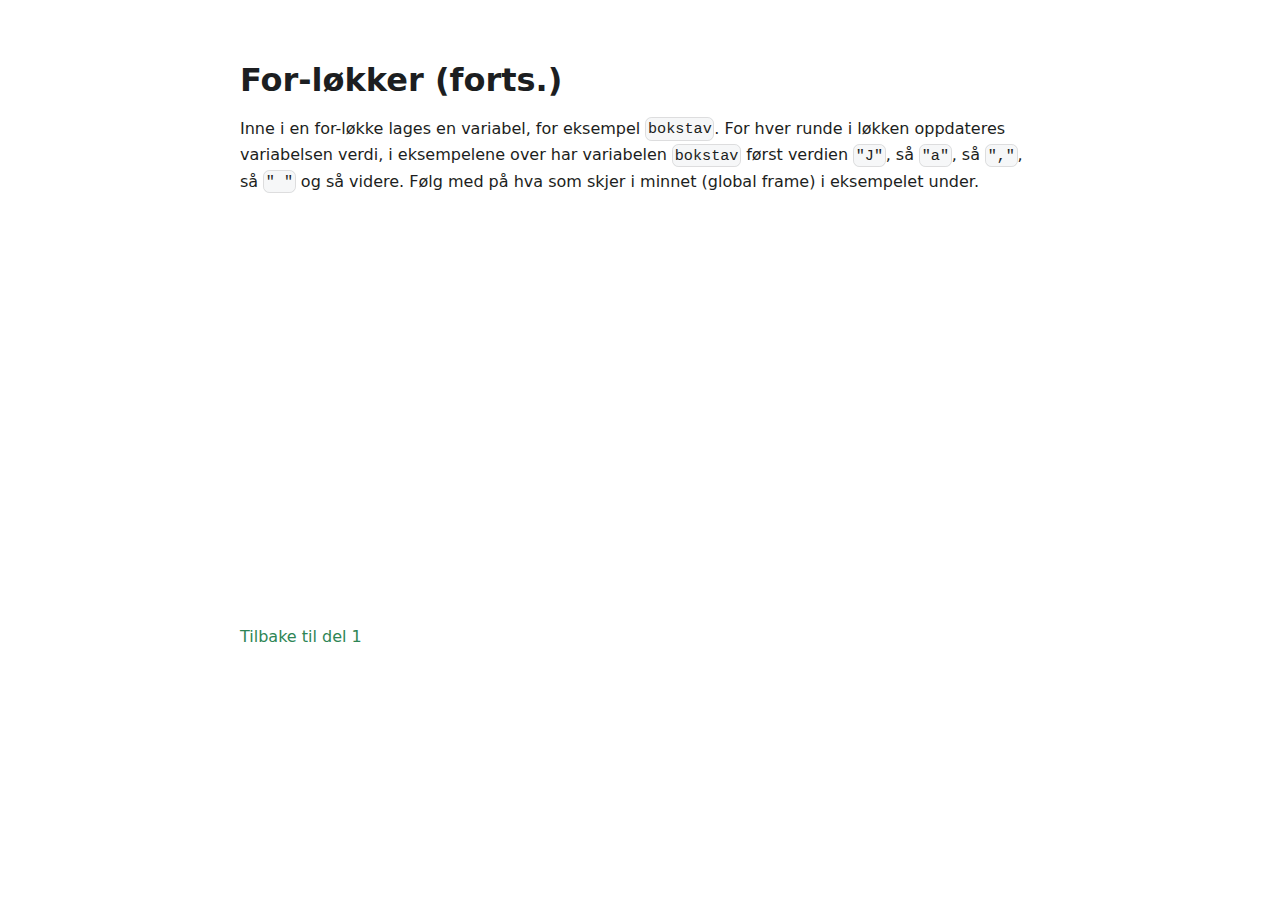
==== del2.html @ 4ac6605d "third commit" ====
<!DOCTYPE html>
<html lang="en">
<head>
    <meta charset="UTF-8">
    <meta name="viewport" content="width=device-width, initial-scale=1.0">
    <title>Document</title>
    <link rel="stylesheet" href="styles.css">
    <link rel="stylesheet" href="katex.min.css" integrity="sha384-odtC+0UGzzFL/6PNoE8rX/SPcQDXBJ+uRepguP4QkPCm2LBxH3FA3y+fKSiJ+AmM" crossorigin="anonymous">
</head>
<body>
    <div class="content-wrapper">

        <h1 class="anchor anchorWithStickyNavbar_LWe7" id="for-løkker">For-løkker (forts.)<a class="hash-link" href="#for-løkker" title="Direct link to heading">​</a></h1>
        
        <p>Inne i en for-løkke lages en variabel, for eksempel <code>bokstav</code>.
            For hver runde i løkken oppdateres variabelsen verdi, i eksempelene over har variabelen <code>bokstav</code> først verdien <code>&quot;J&quot;</code>, så <code>&quot;a&quot;</code>, så <code>&quot;,&quot;</code>, så <code>&quot; &quot;</code> og så videre.
            Følg med på hva som skjer i minnet (global frame) i eksempelet under.
        </p>
            
        <iframe width="100%" height="400" frameborder="0" src="https://pythontutor.com/iframe-embed.html#code=for%20bokstav%20in%20%22Ja,%20vi%20elsker%22%3A%0A%20%20%20%20print%28bokstav%29&amp;codeDivHeight=400&amp;codeDivWidth=350&amp;cumulative=false&amp;curInstr=0&amp;heapPrimitives=nevernest&amp;origin=opt-frontend.js&amp;py=311&amp;rawInputLstJSON=%5B%5D&amp;textReferences=false"> 
            
        </iframe>
        <a href="index.html">Tilbake til del 1</a>
    </div>
    
</body>
</html>
---- styles.css ----
.col,.container {
    padding: 0 var(--ifm-spacing-horizontal);
    width: 100%
}

.content-wrapper {
    max-width: 800px;
    margin-left:auto;
    margin-right: auto;
    padding-top: 60px;
    max-height: 90vh;
}

.markdown>h2,.markdown>h3,.markdown>h4,.markdown>h5,.markdown>h6 {
    margin-bottom: calc(var(--ifm-heading-vertical-rhythm-bottom)*var(--ifm-leading))
}

.markdown li,body {
    word-wrap: break-word
}

body,ol ol,ol ul,ul ol,ul ul {
    margin: 0;
    max-height: 100vh;
}

pre,table {
    overflow: auto
}

blockquote,pre {
    margin: 0 0 var(--ifm-spacing-vertical)
}

.breadcrumbs__link,.button {
    transition-timing-function: var(--ifm-transition-timing-default)
}

.button,code {
    vertical-align: middle
}

.button--outline.button--active,.button--outline:active,.button--outline:hover,:root {
    --ifm-button-color: var(--ifm-font-color-base-inverse)
}

.menu__link:hover,a {
    transition: color var(--ifm-transition-fast) var(--ifm-transition-timing-default)
}

.navbar--dark,:root {
    --ifm-navbar-link-hover-color: var(--ifm-color-primary)
}

.menu,.navbar-sidebar {
    overflow-x: hidden
}

:root,html[data-theme=dark] {
    --ifm-color-emphasis-500: var(--ifm-color-gray-500)
}

.toggleButton_gllP,html {
    -webkit-tap-highlight-color: transparent
}

:root,body.dark,body[data-theme=dark] {
    --aa-icon-color-rgb: 119,119,163;
    --aa-scrollbar-thumb-background-color-rgb: var(--aa-background-color-rgb)
}

.aa-List,.clean-list,.containsTaskList_mC6p,.details_lb9f>summary,.dropdown__menu,.menu__list {
    list-style: none
}

:root {
    --ifm-color-scheme: light;
    --ifm-dark-value: 10%;
    --ifm-darker-value: 15%;
    --ifm-darkest-value: 30%;
    --ifm-light-value: 15%;
    --ifm-lighter-value: 30%;
    --ifm-lightest-value: 50%;
    --ifm-contrast-background-value: 90%;
    --ifm-contrast-foreground-value: 70%;
    --ifm-contrast-background-dark-value: 70%;
    --ifm-contrast-foreground-dark-value: 90%;
    --ifm-color-primary: #3578e5;
    --ifm-color-secondary: #ebedf0;
    --ifm-color-success: #00a400;
    --ifm-color-info: #54c7ec;
    --ifm-color-warning: #ffba00;
    --ifm-color-danger: #fa383e;
    --ifm-color-primary-dark: #306cce;
    --ifm-color-primary-darker: #2d66c3;
    --ifm-color-primary-darkest: #2554a0;
    --ifm-color-primary-light: #538ce9;
    --ifm-color-primary-lighter: #72a1ed;
    --ifm-color-primary-lightest: #9abcf2;
    --ifm-color-primary-contrast-background: #ebf2fc;
    --ifm-color-primary-contrast-foreground: #102445;
    --ifm-color-secondary-dark: #d4d5d8;
    --ifm-color-secondary-darker: #c8c9cc;
    --ifm-color-secondary-darkest: #a4a6a8;
    --ifm-color-secondary-light: #eef0f2;
    --ifm-color-secondary-lighter: #f1f2f5;
    --ifm-color-secondary-lightest: #f5f6f8;
    --ifm-color-secondary-contrast-background: #fdfdfe;
    --ifm-color-secondary-contrast-foreground: #474748;
    --ifm-color-success-dark: #009400;
    --ifm-color-success-darker: #008b00;
    --ifm-color-success-darkest: #007300;
    --ifm-color-success-light: #26b226;
    --ifm-color-success-lighter: #4dbf4d;
    --ifm-color-success-lightest: #80d280;
    --ifm-color-success-contrast-background: #e6f6e6;
    --ifm-color-success-contrast-foreground: #003100;
    --ifm-color-info-dark: #4cb3d4;
    --ifm-color-info-darker: #47a9c9;
    --ifm-color-info-darkest: #3b8ba5;
    --ifm-color-info-light: #6ecfef;
    --ifm-color-info-lighter: #87d8f2;
    --ifm-color-info-lightest: #aae3f6;
    --ifm-color-info-contrast-background: #eef9fd;
    --ifm-color-info-contrast-foreground: #193c47;
    --ifm-color-warning-dark: #e6a700;
    --ifm-color-warning-darker: #d99e00;
    --ifm-color-warning-darkest: #b38200;
    --ifm-color-warning-light: #ffc426;
    --ifm-color-warning-lighter: #ffcf4d;
    --ifm-color-warning-lightest: #ffdd80;
    --ifm-color-warning-contrast-background: #fff8e6;
    --ifm-color-warning-contrast-foreground: #4d3800;
    --ifm-color-danger-dark: #e13238;
    --ifm-color-danger-darker: #d53035;
    --ifm-color-danger-darkest: #af272b;
    --ifm-color-danger-light: #fb565b;
    --ifm-color-danger-lighter: #fb7478;
    --ifm-color-danger-lightest: #fd9c9f;
    --ifm-color-danger-contrast-background: #ffebec;
    --ifm-color-danger-contrast-foreground: #4b1113;
    --ifm-color-white: #fff;
    --ifm-color-black: #000;
    --ifm-color-gray-0: var(--ifm-color-white);
    --ifm-color-gray-100: #f5f6f7;
    --ifm-color-gray-200: #ebedf0;
    --ifm-color-gray-300: #dadde1;
    --ifm-color-gray-400: #ccd0d5;
    --ifm-color-gray-500: #bec3c9;
    --ifm-color-gray-600: #8d949e;
    --ifm-color-gray-700: #606770;
    --ifm-color-gray-800: #444950;
    --ifm-color-gray-900: #1c1e21;
    --ifm-color-gray-1000: var(--ifm-color-black);
    --ifm-color-emphasis-0: var(--ifm-color-gray-0);
    --ifm-color-emphasis-100: var(--ifm-color-gray-100);
    --ifm-color-emphasis-200: var(--ifm-color-gray-200);
    --ifm-color-emphasis-300: var(--ifm-color-gray-300);
    --ifm-color-emphasis-400: var(--ifm-color-gray-400);
    --ifm-color-emphasis-600: var(--ifm-color-gray-600);
    --ifm-color-emphasis-700: var(--ifm-color-gray-700);
    --ifm-color-emphasis-800: var(--ifm-color-gray-800);
    --ifm-color-emphasis-900: var(--ifm-color-gray-900);
    --ifm-color-emphasis-1000: var(--ifm-color-gray-1000);
    --ifm-color-content: var(--ifm-color-emphasis-900);
    --ifm-color-content-inverse: var(--ifm-color-emphasis-0);
    --ifm-color-content-secondary: #525860;
    --ifm-background-color: transparent;
    --ifm-background-surface-color: var(--ifm-color-content-inverse);
    --ifm-global-border-width: 1px;
    --ifm-global-radius: 0.4rem;
    --ifm-hover-overlay: rgba(0,0,0,.05);
    --ifm-font-color-base: var(--ifm-color-content);
    --ifm-font-color-base-inverse: var(--ifm-color-content-inverse);
    --ifm-font-color-secondary: var(--ifm-color-content-secondary);
    --ifm-font-family-base: system-ui,-apple-system,Segoe UI,Roboto,Ubuntu,Cantarell,Noto Sans,sans-serif,BlinkMacSystemFont,"Segoe UI",Helvetica,Arial,sans-serif,"Apple Color Emoji","Segoe UI Emoji","Segoe UI Symbol";
    --ifm-font-family-monospace: SFMono-Regular,Menlo,Monaco,Consolas,"Liberation Mono","Courier New",monospace;
    --ifm-font-size-base: 100%;
    --ifm-font-weight-light: 300;
    --ifm-font-weight-normal: 400;
    --ifm-font-weight-semibold: 500;
    --ifm-font-weight-bold: 700;
    --ifm-font-weight-base: var(--ifm-font-weight-normal);
    --ifm-line-height-base: 1.65;
    --ifm-global-spacing: 1rem;
    --ifm-spacing-vertical: var(--ifm-global-spacing);
    --ifm-spacing-horizontal: var(--ifm-global-spacing);
    --ifm-transition-fast: 200ms;
    --ifm-transition-slow: 400ms;
    --ifm-transition-timing-default: cubic-bezier(0.08,0.52,0.52,1);
    --ifm-global-shadow-lw: 0 1px 2px 0 rgba(0,0,0,.1);
    --ifm-global-shadow-md: 0 5px 40px rgba(0,0,0,.2);
    --ifm-global-shadow-tl: 0 12px 28px 0 rgba(0,0,0,.2),0 2px 4px 0 rgba(0,0,0,.1);
    --ifm-z-index-dropdown: 100;
    --ifm-z-index-fixed: 200;
    --ifm-z-index-overlay: 400;
    --ifm-container-width: 1140px;
    --ifm-container-width-xl: 1320px;
    --ifm-code-background: #f6f7f8;
    --ifm-code-border-radius: var(--ifm-global-radius);
    --ifm-code-font-size: 90%;
    --ifm-code-padding-horizontal: 0.1rem;
    --ifm-code-padding-vertical: 0.1rem;
    --ifm-pre-background: var(--ifm-code-background);
    --ifm-pre-border-radius: var(--ifm-code-border-radius);
    --ifm-pre-color: inherit;
    --ifm-pre-line-height: 1.45;
    --ifm-pre-padding: 1rem;
    --ifm-heading-color: inherit;
    --ifm-heading-margin-top: 0;
    --ifm-heading-margin-bottom: var(--ifm-spacing-vertical);
    --ifm-heading-font-family: var(--ifm-font-family-base);
    --ifm-heading-font-weight: var(--ifm-font-weight-bold);
    --ifm-heading-line-height: 1.25;
    --ifm-h1-font-size: 2rem;
    --ifm-h2-font-size: 1.5rem;
    --ifm-h3-font-size: 1.25rem;
    --ifm-h4-font-size: 1rem;
    --ifm-h5-font-size: 0.875rem;
    --ifm-h6-font-size: 0.85rem;
    --ifm-image-alignment-padding: 1.25rem;
    --ifm-leading-desktop: 1.25;
    --ifm-leading: calc(var(--ifm-leading-desktop)*1rem);
    --ifm-list-left-padding: 2rem;
    --ifm-list-margin: 1rem;
    --ifm-list-item-margin: 0.25rem;
    --ifm-list-paragraph-margin: 1rem;
    --ifm-table-cell-padding: 0.75rem;
    --ifm-table-background: transparent;
    --ifm-table-stripe-background: rgba(0,0,0,.03);
    --ifm-table-border-width: 1px;
    --ifm-table-border-color: var(--ifm-color-emphasis-300);
    --ifm-table-head-background: inherit;
    --ifm-table-head-color: inherit;
    --ifm-table-head-font-weight: var(--ifm-font-weight-bold);
    --ifm-table-cell-color: inherit;
    --ifm-link-color: var(--ifm-color-primary);
    --ifm-link-decoration: none;
    --ifm-link-hover-color: var(--ifm-link-color);
    --ifm-link-hover-decoration: underline;
    --ifm-paragraph-margin-bottom: var(--ifm-leading);
    --ifm-blockquote-font-size: var(--ifm-font-size-base);
    --ifm-blockquote-border-left-width: 2px;
    --ifm-blockquote-padding-horizontal: var(--ifm-spacing-horizontal);
    --ifm-blockquote-padding-vertical: 0;
    --ifm-blockquote-shadow: none;
    --ifm-blockquote-color: var(--ifm-color-emphasis-800);
    --ifm-blockquote-border-color: var(--ifm-color-emphasis-300);
    --ifm-hr-background-color: var(--ifm-color-emphasis-500);
    --ifm-hr-height: 1px;
    --ifm-hr-margin-vertical: 1.5rem;
    --ifm-scrollbar-size: 7px;
    --ifm-scrollbar-track-background-color: #f1f1f1;
    --ifm-scrollbar-thumb-background-color: silver;
    --ifm-scrollbar-thumb-hover-background-color: #a7a7a7;
    --ifm-alert-background-color: inherit;
    --ifm-alert-border-color: inherit;
    --ifm-alert-border-radius: var(--ifm-global-radius);
    --ifm-alert-border-width: 0px;
    --ifm-alert-border-left-width: 5px;
    --ifm-alert-color: var(--ifm-font-color-base);
    --ifm-alert-padding-horizontal: var(--ifm-spacing-horizontal);
    --ifm-alert-padding-vertical: var(--ifm-spacing-vertical);
    --ifm-alert-shadow: var(--ifm-global-shadow-lw);
    --ifm-avatar-intro-margin: 1rem;
    --ifm-avatar-intro-alignment: inherit;
    --ifm-avatar-photo-size: 3rem;
    --ifm-badge-background-color: inherit;
    --ifm-badge-border-color: inherit;
    --ifm-badge-border-radius: var(--ifm-global-radius);
    --ifm-badge-border-width: var(--ifm-global-border-width);
    --ifm-badge-color: var(--ifm-color-white);
    --ifm-badge-padding-horizontal: calc(var(--ifm-spacing-horizontal)*0.5);
    --ifm-badge-padding-vertical: calc(var(--ifm-spacing-vertical)*0.25);
    --ifm-breadcrumb-border-radius: 1.5rem;
    --ifm-breadcrumb-spacing: 0.5rem;
    --ifm-breadcrumb-color-active: var(--ifm-color-primary);
    --ifm-breadcrumb-item-background-active: var(--ifm-hover-overlay);
    --ifm-breadcrumb-padding-horizontal: 0.8rem;
    --ifm-breadcrumb-padding-vertical: 0.4rem;
    --ifm-breadcrumb-size-multiplier: 1;
    --ifm-breadcrumb-separator: url('data:image/svg+xml;utf8,<svg xmlns="http://www.w3.org/2000/svg" x="0px" y="0px" viewBox="0 0 256 256"><g><g><polygon points="79.093,0 48.907,30.187 146.72,128 48.907,225.813 79.093,256 207.093,128"/></g></g><g></g><g></g><g></g><g></g><g></g><g></g><g></g><g></g><g></g><g></g><g></g><g></g><g></g><g></g><g></g></svg>');
    --ifm-breadcrumb-separator-filter: none;
    --ifm-breadcrumb-separator-size: 0.5rem;
    --ifm-breadcrumb-separator-size-multiplier: 1.25;
    --ifm-button-background-color: inherit;
    --ifm-button-border-color: var(--ifm-button-background-color);
    --ifm-button-border-width: var(--ifm-global-border-width);
    --ifm-button-font-weight: var(--ifm-font-weight-bold);
    --ifm-button-padding-horizontal: 1.5rem;
    --ifm-button-padding-vertical: 0.375rem;
    --ifm-button-size-multiplier: 1;
    --ifm-button-transition-duration: var(--ifm-transition-fast);
    --ifm-button-border-radius: calc(var(--ifm-global-radius)*var(--ifm-button-size-multiplier));
    --ifm-button-group-spacing: 2px;
    --ifm-card-background-color: var(--ifm-background-surface-color);
    --ifm-card-border-radius: calc(var(--ifm-global-radius)*2);
    --ifm-card-horizontal-spacing: var(--ifm-global-spacing);
    --ifm-card-vertical-spacing: var(--ifm-global-spacing);
    --ifm-toc-border-color: var(--ifm-color-emphasis-300);
    --ifm-toc-link-color: var(--ifm-color-content-secondary);
    --ifm-toc-padding-vertical: 0.5rem;
    --ifm-toc-padding-horizontal: 0.5rem;
    --ifm-dropdown-background-color: var(--ifm-background-surface-color);
    --ifm-dropdown-font-weight: var(--ifm-font-weight-semibold);
    --ifm-dropdown-link-color: var(--ifm-font-color-base);
    --ifm-dropdown-hover-background-color: var(--ifm-hover-overlay);
    --ifm-footer-background-color: var(--ifm-color-emphasis-100);
    --ifm-footer-color: inherit;
    --ifm-footer-link-color: var(--ifm-color-emphasis-700);
    --ifm-footer-link-hover-color: var(--ifm-color-primary);
    --ifm-footer-link-horizontal-spacing: 0.5rem;
    --ifm-footer-padding-horizontal: calc(var(--ifm-spacing-horizontal)*2);
    --ifm-footer-padding-vertical: calc(var(--ifm-spacing-vertical)*2);
    --ifm-footer-title-color: inherit;
    --ifm-footer-logo-max-width: min(30rem,90vw);
    --ifm-hero-background-color: var(--ifm-background-surface-color);
    --ifm-hero-text-color: var(--ifm-color-emphasis-800);
    --ifm-menu-color: var(--ifm-color-emphasis-700);
    --ifm-menu-color-active: var(--ifm-color-primary);
    --ifm-menu-color-background-active: var(--ifm-hover-overlay);
    --ifm-menu-color-background-hover: var(--ifm-hover-overlay);
    --ifm-menu-link-padding-horizontal: 0.75rem;
    --ifm-menu-link-padding-vertical: 0.375rem;
    --ifm-menu-link-sublist-icon: url('data:image/svg+xml;utf8,<svg xmlns="http://www.w3.org/2000/svg" width="16px" height="16px" viewBox="0 0 24 24"><path fill="rgba(0,0,0,0.5)" d="M7.41 15.41L12 10.83l4.59 4.58L18 14l-6-6-6 6z"></path></svg>');
    --ifm-menu-link-sublist-icon-filter: none;
    --ifm-navbar-background-color: var(--ifm-background-surface-color);
    --ifm-navbar-height: 3.75rem;
    --ifm-navbar-item-padding-horizontal: 0.75rem;
    --ifm-navbar-item-padding-vertical: 0.25rem;
    --ifm-navbar-link-color: var(--ifm-font-color-base);
    --ifm-navbar-link-active-color: var(--ifm-link-color);
    --ifm-navbar-padding-horizontal: var(--ifm-spacing-horizontal);
    --ifm-navbar-padding-vertical: calc(var(--ifm-spacing-vertical)*0.5);
    --ifm-navbar-shadow: var(--ifm-global-shadow-lw);
    --ifm-navbar-search-input-background-color: var(--ifm-color-emphasis-200);
    --ifm-navbar-search-input-color: var(--ifm-color-emphasis-800);
    --ifm-navbar-search-input-placeholder-color: var(--ifm-color-emphasis-500);
    --ifm-navbar-search-input-icon: url('data:image/svg+xml;utf8,<svg fill="currentColor" xmlns="http://www.w3.org/2000/svg" viewBox="0 0 16 16" height="16px" width="16px"><path d="M6.02945,10.20327a4.17382,4.17382,0,1,1,4.17382-4.17382A4.15609,4.15609,0,0,1,6.02945,10.20327Zm9.69195,4.2199L10.8989,9.59979A5.88021,5.88021,0,0,0,12.058,6.02856,6.00467,6.00467,0,1,0,9.59979,10.8989l4.82338,4.82338a.89729.89729,0,0,0,1.29912,0,.89749.89749,0,0,0-.00087-1.29909Z" /></svg>');
    --ifm-navbar-sidebar-width: 83vw;
    --ifm-pagination-border-radius: var(--ifm-global-radius);
    --ifm-pagination-color-active: var(--ifm-color-primary);
    --ifm-pagination-font-size: 1rem;
    --ifm-pagination-item-active-background: var(--ifm-hover-overlay);
    --ifm-pagination-page-spacing: 0.2em;
    --ifm-pagination-padding-horizontal: calc(var(--ifm-spacing-horizontal)*1);
    --ifm-pagination-padding-vertical: calc(var(--ifm-spacing-vertical)*0.25);
    --ifm-pagination-nav-border-radius: var(--ifm-global-radius);
    --ifm-pagination-nav-color-hover: var(--ifm-color-primary);
    --ifm-pills-color-active: var(--ifm-color-primary);
    --ifm-pills-color-background-active: var(--ifm-hover-overlay);
    --ifm-pills-spacing: 0.125rem;
    --ifm-tabs-color: var(--ifm-font-color-secondary);
    --ifm-tabs-color-active: var(--ifm-color-primary);
    --ifm-tabs-color-active-border: var(--ifm-tabs-color-active);
    --ifm-tabs-padding-horizontal: 1rem;
    --ifm-tabs-padding-vertical: 1rem;
    --docusaurus-progress-bar-color: var(--ifm-color-primary);
    --ifm-color-primary: #2e8555;
    --ifm-color-primary-dark: #29784c;
    --ifm-color-primary-darker: #277148;
    --ifm-color-primary-darkest: #205d3b;
    --ifm-color-primary-light: #33925d;
    --ifm-color-primary-lighter: #359962;
    --ifm-color-primary-lightest: #3cad6e;
    --ifm-code-font-size: 95%;
    --docusaurus-highlighted-code-line-bg: rgba(0,0,0,.1);
    --aa-primary-color-rgb: 41,120,76!important;
    --aa-panel-border-color-rgb: 41,120,76!important;
    --aa-input-border-color-rgb: 41,120,76!important;
    --docusaurus-announcement-bar-height: auto;
    --aa-search-input-height: 44px;
    --aa-input-icon-size: 20px;
    --aa-base-unit: 16;
    --aa-spacing-factor: 1;
    --aa-spacing: calc(var(--aa-base-unit)*var(--aa-spacing-factor)*1px);
    --aa-spacing-half: calc(var(--aa-spacing)/2);
    --aa-panel-max-height: 650px;
    --aa-base-z-index: 9999;
    --aa-font-size: calc(var(--aa-base-unit)*1px);
    --aa-font-family: inherit;
    --aa-font-weight-medium: 500;
    --aa-font-weight-semibold: 600;
    --aa-font-weight-bold: 700;
    --aa-icon-size: 20px;
    --aa-icon-stroke-width: 1.6;
    --aa-icon-color-alpha: 1;
    --aa-action-icon-size: 20px;
    --aa-text-color-rgb: 38,38,39;
    --aa-text-color-alpha: 1;
    --aa-primary-color-rgb: 62,52,211;
    --aa-primary-color-alpha: 0.2;
    --aa-muted-color-rgb: 128,126,163;
    --aa-muted-color-alpha: 0.6;
    --aa-panel-border-color-rgb: 128,126,163;
    --aa-panel-border-color-alpha: 0.3;
    --aa-input-border-color-rgb: 128,126,163;
    --aa-input-border-color-alpha: 0.8;
    --aa-background-color-rgb: 255,255,255;
    --aa-background-color-alpha: 1;
    --aa-input-background-color-rgb: 255,255,255;
    --aa-input-background-color-alpha: 1;
    --aa-selected-color-rgb: 179,173,214;
    --aa-selected-color-alpha: 0.205;
    --aa-description-highlight-background-color-rgb: 245,223,77;
    --aa-description-highlight-background-color-alpha: 0.5;
    --aa-detached-media-query: (max-width:680px);
    --aa-detached-modal-media-query: (min-width:680px);
    --aa-detached-modal-max-width: 680px;
    --aa-detached-modal-max-height: 500px;
    --aa-overlay-color-rgb: 115,114,129;
    --aa-overlay-color-alpha: 0.4;
    --aa-panel-shadow: 0 0 0 1px rgba(35,38,59,.1),0 6px 16px -4px rgba(35,38,59,.15);
    --aa-scrollbar-width: 13px;
    --aa-scrollbar-track-background-color-rgb: 234,234,234;
    --aa-scrollbar-track-background-color-alpha: 1;
    --aa-scrollbar-thumb-background-color-alpha: 1;
    --aa-search-input-height: 36px;
    --docusaurus-tag-list-border: var(--ifm-color-emphasis-300);
    --docusaurus-collapse-button-bg: transparent;
    --docusaurus-collapse-button-bg-hover: rgba(0,0,0,.1);
    --doc-sidebar-width: 300px;
    --doc-sidebar-hidden-width: 30px
}

.badge--danger,.badge--info,.badge--primary,.badge--secondary,.badge--success,.badge--warning {
    --ifm-badge-border-color: var(--ifm-badge-background-color)
}

.button--link,.button--outline {
    --ifm-button-background-color: transparent
}

*,.aa-Autocomplete *,.aa-DetachedFormContainer *,.aa-Panel * {
    box-sizing: border-box
}

html {
    -webkit-font-smoothing: antialiased;
    -webkit-text-size-adjust: 100%;
    text-size-adjust: 100%;
    background-color: var(--ifm-background-color);
    color: var(--ifm-font-color-base);
    color-scheme: var(--ifm-color-scheme);
    font: var(--ifm-font-size-base)/var(--ifm-line-height-base) var(--ifm-font-family-base);
    text-rendering: optimizelegibility
}

iframe {
    border: 0;
    color-scheme: auto
}

.container {
    margin: 0 auto;
    max-width: var(--ifm-container-width)
}

.container--fluid {
    max-width: inherit
}

.row {
    display: flex;
    flex-wrap: wrap;
    margin: 0 calc(var(--ifm-spacing-horizontal)*-1)
}

.list_eTzJ article:last-child,.margin-bottom--none,.margin-vert--none,.markdown>:last-child {
    margin-bottom: 0!important
}

.margin-top--none,.margin-vert--none {
    margin-top: 0!important
}

.row--no-gutters {
    margin-left: 0;
    margin-right: 0
}

.margin-horiz--none,.margin-right--none {
    margin-right: 0!important
}

.row--no-gutters>.col {
    padding-left: 0;
    padding-right: 0
}

.row--align-top {
    align-items: flex-start
}

.row--align-bottom {
    align-items: flex-end
}

.menuExternalLink_NmtK,.row--align-center {
    align-items: center
}

.row--align-stretch {
    align-items: stretch
}

.row--align-baseline {
    align-items: baseline
}

.col {
    --ifm-col-width: 100%;
    flex: 1 0;
    margin-left: 0;
    max-width: var(--ifm-col-width)
}

.padding-bottom--none,.padding-vert--none {
    padding-bottom: 0!important
}

.padding-top--none,.padding-vert--none {
    padding-top: 0!important
}

.padding-horiz--none,.padding-left--none {
    padding-left: 0!important
}

.padding-horiz--none,.padding-right--none {
    padding-right: 0!important
}

.col[class*=col--] {
    flex: 0 0 var(--ifm-col-width)
}

.col--1 {
    --ifm-col-width: 8.33333%
}

.col--offset-1 {
    margin-left: 8.33333%
}

.col--2 {
    --ifm-col-width: 16.66667%
}

.col--offset-2 {
    margin-left: 16.66667%
}

.col--3 {
    --ifm-col-width: 25%
}

.col--offset-3 {
    margin-left: 25%
}

.col--4 {
    --ifm-col-width: 33.33333%
}

.col--offset-4 {
    margin-left: 33.33333%
}

.col--5 {
    --ifm-col-width: 41.66667%
}

.col--offset-5 {
    margin-left: 41.66667%
}

.col--6 {
    --ifm-col-width: 50%
}

.col--offset-6 {
    margin-left: 50%
}

.col--7 {
    --ifm-col-width: 58.33333%
}

.col--offset-7 {
    margin-left: 58.33333%
}

.col--8 {
    --ifm-col-width: 66.66667%
}

.col--offset-8 {
    margin-left: 66.66667%
}

.col--9 {
    --ifm-col-width: 75%
}

.col--offset-9 {
    margin-left: 75%
}

.col--10 {
    --ifm-col-width: 83.33333%
}

.col--offset-10 {
    margin-left: 83.33333%
}

.col--11 {
    --ifm-col-width: 91.66667%
}

.col--offset-11 {
    margin-left: 91.66667%
}

.col--12 {
    --ifm-col-width: 100%
}

.col--offset-12 {
    margin-left: 100%
}

.margin-horiz--none,.margin-left--none {
    margin-left: 0!important
}

.margin--none {
    margin: 0!important
}

.margin-bottom--xs,.margin-vert--xs {
    margin-bottom: .25rem!important
}

.margin-top--xs,.margin-vert--xs {
    margin-top: .25rem!important
}

.margin-horiz--xs,.margin-left--xs {
    margin-left: .25rem!important
}

.margin-horiz--xs,.margin-right--xs {
    margin-right: .25rem!important
}

.margin--xs {
    margin: .25rem!important
}

.margin-bottom--sm,.margin-vert--sm {
    margin-bottom: .5rem!important
}

.margin-top--sm,.margin-vert--sm {
    margin-top: .5rem!important
}

.margin-horiz--sm,.margin-left--sm {
    margin-left: .5rem!important
}

.margin-horiz--sm,.margin-right--sm {
    margin-right: .5rem!important
}

.margin--sm {
    margin: .5rem!important
}

.margin-bottom--md,.margin-vert--md {
    margin-bottom: 1rem!important
}

.margin-top--md,.margin-vert--md {
    margin-top: 1rem!important
}

.margin-horiz--md,.margin-left--md {
    margin-left: 1rem!important
}

.margin-horiz--md,.margin-right--md {
    margin-right: 1rem!important
}

.margin--md {
    margin: 1rem!important
}

.margin-bottom--lg,.margin-vert--lg {
    margin-bottom: 2rem!important
}

.margin-top--lg,.margin-vert--lg {
    margin-top: 2rem!important
}

.margin-horiz--lg,.margin-left--lg {
    margin-left: 2rem!important
}

.margin-horiz--lg,.margin-right--lg {
    margin-right: 2rem!important
}

.margin--lg {
    margin: 2rem!important
}

.margin-bottom--xl,.margin-vert--xl {
    margin-bottom: 5rem!important
}

.margin-top--xl,.margin-vert--xl {
    margin-top: 5rem!important
}

.margin-horiz--xl,.margin-left--xl {
    margin-left: 5rem!important
}

.margin-horiz--xl,.margin-right--xl {
    margin-right: 5rem!important
}

.margin--xl {
    margin: 5rem!important
}

.padding--none {
    padding: 0!important
}

.padding-bottom--xs,.padding-vert--xs {
    padding-bottom: .25rem!important
}

.padding-top--xs,.padding-vert--xs {
    padding-top: .25rem!important
}

.padding-horiz--xs,.padding-left--xs {
    padding-left: .25rem!important
}

.padding-horiz--xs,.padding-right--xs {
    padding-right: .25rem!important
}

.padding--xs {
    padding: .25rem!important
}

.padding-bottom--sm,.padding-vert--sm {
    padding-bottom: .5rem!important
}

.padding-top--sm,.padding-vert--sm {
    padding-top: .5rem!important
}

.padding-horiz--sm,.padding-left--sm {
    padding-left: .5rem!important
}

.padding-horiz--sm,.padding-right--sm {
    padding-right: .5rem!important
}

.padding--sm {
    padding: .5rem!important
}

.padding-bottom--md,.padding-vert--md {
    padding-bottom: 1rem!important
}

.padding-top--md,.padding-vert--md {
    padding-top: 1rem!important
}

.padding-horiz--md,.padding-left--md {
    padding-left: 1rem!important
}

.padding-horiz--md,.padding-right--md {
    padding-right: 1rem!important
}

.padding--md {
    padding: 1rem!important
}

.padding-bottom--lg,.padding-vert--lg {
    padding-bottom: 2rem!important
}

.padding-top--lg,.padding-vert--lg {
    padding-top: 2rem!important
}

.padding-horiz--lg,.padding-left--lg {
    padding-left: 2rem!important
}

.padding-horiz--lg,.padding-right--lg {
    padding-right: 2rem!important
}

.padding--lg {
    padding: 2rem!important
}

.padding-bottom--xl,.padding-vert--xl {
    padding-bottom: 5rem!important
}

.padding-top--xl,.padding-vert--xl {
    padding-top: 5rem!important
}

.padding-horiz--xl,.padding-left--xl {
    padding-left: 5rem!important
}

.padding-horiz--xl,.padding-right--xl {
    padding-right: 5rem!important
}

.padding--xl {
    padding: 5rem!important
}

code {
    background-color: var(--ifm-code-background);
    border: .1rem solid rgba(0,0,0,.1);
    border-radius: var(--ifm-code-border-radius);
    font-family: var(--ifm-font-family-monospace);
    font-size: var(--ifm-code-font-size);
    padding: var(--ifm-code-padding-vertical) var(--ifm-code-padding-horizontal)
}

a code {
    color: inherit
}

pre {
    background-color: var(--ifm-pre-background);
    border-radius: var(--ifm-pre-border-radius);
    color: var(--ifm-pre-color);
    font: var(--ifm-code-font-size)/var(--ifm-pre-line-height) var(--ifm-font-family-monospace);
    padding: var(--ifm-pre-padding)
}

pre code {
    background-color: initial;
    border: none;
    font-size: 100%;
    line-height: inherit;
    padding: 0
}

kbd {
    background-color: var(--ifm-color-emphasis-0);
    border: 1px solid var(--ifm-color-emphasis-400);
    border-radius: .2rem;
    box-shadow: inset 0 -1px 0 var(--ifm-color-emphasis-400);
    color: var(--ifm-color-emphasis-800);
    font: 80% var(--ifm-font-family-monospace);
    padding: .15rem .3rem
}

h1,h2,h3,h4,h5,h6 {
    color: var(--ifm-heading-color);
    font-family: var(--ifm-heading-font-family);
    font-weight: var(--ifm-heading-font-weight);
    line-height: var(--ifm-heading-line-height);
    margin: var(--ifm-heading-margin-top) 0 var(--ifm-heading-margin-bottom) 0
}

h1 {
    font-size: var(--ifm-h1-font-size)
}

h2 {
    font-size: var(--ifm-h2-font-size)
}

h3 {
    font-size: var(--ifm-h3-font-size)
}

h4 {
    font-size: var(--ifm-h4-font-size)
}

h5 {
    font-size: var(--ifm-h5-font-size)
}

h6 {
    font-size: var(--ifm-h6-font-size)
}

img {
    max-width: 100%
}

img[align=right] {
    padding-left: var(--image-alignment-padding)
}

img[align=left] {
    padding-right: var(--image-alignment-padding)
}

.markdown {
    --ifm-h1-vertical-rhythm-top: 3;
    --ifm-h2-vertical-rhythm-top: 2;
    --ifm-h3-vertical-rhythm-top: 1.5;
    --ifm-heading-vertical-rhythm-top: 1.25;
    --ifm-h1-vertical-rhythm-bottom: 1.25;
    --ifm-heading-vertical-rhythm-bottom: 1
}

.markdown:after,.markdown:before {
    content: "";
    display: table
}

.markdown:after {
    clear: both
}

.markdown h1:first-child {
    --ifm-h1-font-size: 3rem;
    margin-bottom: calc(var(--ifm-h1-vertical-rhythm-bottom)*var(--ifm-leading))
}

.markdown>h2 {
    --ifm-h2-font-size: 2rem;
    margin-top: calc(var(--ifm-h2-vertical-rhythm-top)*var(--ifm-leading))
}

.markdown>h3 {
    --ifm-h3-font-size: 1.5rem;
    margin-top: calc(var(--ifm-h3-vertical-rhythm-top)*var(--ifm-leading))
}

.markdown>h4,.markdown>h5,.markdown>h6 {
    margin-top: calc(var(--ifm-heading-vertical-rhythm-top)*var(--ifm-leading))
}

.markdown>p,.markdown>pre,.markdown>ul {
    margin-bottom: var(--ifm-leading)
}

.markdown li>p {
    margin-top: var(--ifm-list-paragraph-margin)
}

.markdown li+li {
    margin-top: var(--ifm-list-item-margin)
}

ol,ul {
    margin: 0 0 var(--ifm-list-margin);
    padding-left: var(--ifm-list-left-padding)
}

ol ol,ul ol {
    list-style-type: lower-roman
}

ol ol ol,ol ul ol,ul ol ol,ul ul ol {
    list-style-type: lower-alpha
}

table {
    border-collapse: collapse;
    display: block;
    margin-bottom: var(--ifm-spacing-vertical)
}

table thead tr {
    border-bottom: 2px solid var(--ifm-table-border-color)
}

table thead,table tr:nth-child(2n) {
    background-color: var(--ifm-table-stripe-background)
}

table tr {
    background-color: var(--ifm-table-background);
    border-top: var(--ifm-table-border-width) solid var(--ifm-table-border-color)
}

table td,table th {
    border: var(--ifm-table-border-width) solid var(--ifm-table-border-color);
    padding: var(--ifm-table-cell-padding)
}

table th {
    background-color: var(--ifm-table-head-background);
    color: var(--ifm-table-head-color);
    font-weight: var(--ifm-table-head-font-weight)
}

table td {
    color: var(--ifm-table-cell-color)
}

strong {
    font-weight: var(--ifm-font-weight-bold)
}

a {
    color: var(--ifm-link-color);
    text-decoration: var(--ifm-link-decoration)
}

a:hover {
    color: var(--ifm-link-hover-color);
    text-decoration: var(--ifm-link-hover-decoration)
}

.button:hover,.text--no-decoration,.text--no-decoration:hover,a:not([href]) {
    text-decoration: none
}

p {
    margin: 0 0 var(--ifm-paragraph-margin-bottom)
}

blockquote {
    border-left: var(--ifm-blockquote-border-left-width) solid var(--ifm-blockquote-border-color);
    box-shadow: var(--ifm-blockquote-shadow);
    color: var(--ifm-blockquote-color);
    font-size: var(--ifm-blockquote-font-size);
    padding: var(--ifm-blockquote-padding-vertical) var(--ifm-blockquote-padding-horizontal)
}

blockquote>:first-child {
    margin-top: 0
}

blockquote>:last-child {
    margin-bottom: 0
}

hr {
    background-color: var(--ifm-hr-background-color);
    border: 0;
    height: var(--ifm-hr-height);
    margin: var(--ifm-hr-margin-vertical) 0
}

.shadow--lw {
    box-shadow: var(--ifm-global-shadow-lw)!important
}

.shadow--md {
    box-shadow: var(--ifm-global-shadow-md)!important
}

.shadow--tl {
    box-shadow: var(--ifm-global-shadow-tl)!important
}

.text--primary,.wordWrapButtonEnabled_EoeP .wordWrapButtonIcon_Bwma {
    color: var(--ifm-color-primary)
}

.text--secondary {
    color: var(--ifm-color-secondary)
}

.text--success {
    color: var(--ifm-color-success)
}

.text--info {
    color: var(--ifm-color-info)
}

.text--warning {
    color: var(--ifm-color-warning)
}

.text--danger {
    color: var(--ifm-color-danger)
}

.text--center {
    text-align: center
}

.text--left {
    text-align: left
}

.text--justify {
    text-align: justify
}

.text--right {
    text-align: right
}

.text--capitalize {
    text-transform: capitalize
}

.text--lowercase {
    text-transform: lowercase
}

.admonitionHeading_tbUL,.alert__heading,.playgroundHeader_dyrN,.text--uppercase {
    text-transform: uppercase
}

.text--light {
    font-weight: var(--ifm-font-weight-light)
}

.text--normal {
    font-weight: var(--ifm-font-weight-normal)
}

.text--semibold {
    font-weight: var(--ifm-font-weight-semibold)
}

.text--bold {
    font-weight: var(--ifm-font-weight-bold)
}

.text--italic {
    font-style: italic
}

.text--truncate {
    overflow: hidden;
    text-overflow: ellipsis;
    white-space: nowrap
}

.text--break {
    word-wrap: break-word!important;
    word-break: break-word!important
}

.clean-btn {
    background: none;
    border: none;
    color: inherit;
    cursor: pointer;
    font-family: inherit;
    padding: 0
}

.alert,.alert .close {
    color: var(--ifm-alert-foreground-color)
}

.clean-list {
    padding-left: 0
}

.alert--primary {
    --ifm-alert-background-color: var(--ifm-color-primary-contrast-background);
    --ifm-alert-background-color-highlight: rgba(53,120,229,.15);
    --ifm-alert-foreground-color: var(--ifm-color-primary-contrast-foreground);
    --ifm-alert-border-color: var(--ifm-color-primary-dark)
}

.alert--secondary {
    --ifm-alert-background-color: var(--ifm-color-secondary-contrast-background);
    --ifm-alert-background-color-highlight: rgba(235,237,240,.15);
    --ifm-alert-foreground-color: var(--ifm-color-secondary-contrast-foreground);
    --ifm-alert-border-color: var(--ifm-color-secondary-dark)
}

.alert--success {
    --ifm-alert-background-color: var(--ifm-color-success-contrast-background);
    --ifm-alert-background-color-highlight: rgba(0,164,0,.15);
    --ifm-alert-foreground-color: var(--ifm-color-success-contrast-foreground);
    --ifm-alert-border-color: var(--ifm-color-success-dark)
}

.alert--info {
    --ifm-alert-background-color: var(--ifm-color-info-contrast-background);
    --ifm-alert-background-color-highlight: rgba(84,199,236,.15);
    --ifm-alert-foreground-color: var(--ifm-color-info-contrast-foreground);
    --ifm-alert-border-color: var(--ifm-color-info-dark)
}

.alert--warning {
    --ifm-alert-background-color: var(--ifm-color-warning-contrast-background);
    --ifm-alert-background-color-highlight: rgba(255,186,0,.15);
    --ifm-alert-foreground-color: var(--ifm-color-warning-contrast-foreground);
    --ifm-alert-border-color: var(--ifm-color-warning-dark)
}

.alert--danger {
    --ifm-alert-background-color: var(--ifm-color-danger-contrast-background);
    --ifm-alert-background-color-highlight: rgba(250,56,62,.15);
    --ifm-alert-foreground-color: var(--ifm-color-danger-contrast-foreground);
    --ifm-alert-border-color: var(--ifm-color-danger-dark)
}

.alert {
    --ifm-code-background: var(--ifm-alert-background-color-highlight);
    --ifm-link-color: var(--ifm-alert-foreground-color);
    --ifm-link-hover-color: var(--ifm-alert-foreground-color);
    --ifm-link-decoration: underline;
    --ifm-tabs-color: var(--ifm-alert-foreground-color);
    --ifm-tabs-color-active: var(--ifm-alert-foreground-color);
    --ifm-tabs-color-active-border: var(--ifm-alert-border-color);
    background-color: var(--ifm-alert-background-color);
    border: var(--ifm-alert-border-width) solid var(--ifm-alert-border-color);
    border-left-width: var(--ifm-alert-border-left-width);
    border-radius: var(--ifm-alert-border-radius);
    box-shadow: var(--ifm-alert-shadow);
    padding: var(--ifm-alert-padding-vertical) var(--ifm-alert-padding-horizontal)
}

.alert__heading {
    align-items: center;
    display: flex;
    font: 700 var(--ifm-h5-font-size)/var(--ifm-heading-line-height) var(--ifm-heading-font-family);
    margin-bottom: .5rem
}

.alert__icon {
    display: inline-flex;
    margin-right: .4em
}

.alert__icon svg {
    fill: var(--ifm-alert-foreground-color);
    stroke: var(--ifm-alert-foreground-color);
    stroke-width: 0
}

.alert .close {
    margin: calc(var(--ifm-alert-padding-vertical)*-1) calc(var(--ifm-alert-padding-horizontal)*-1) 0 0;
    opacity: .75
}

.alert .close:focus,.alert .close:hover {
    opacity: 1
}

.alert a {
    -webkit-text-decoration-color: var(--ifm-alert-border-color);
    text-decoration-color: var(--ifm-alert-border-color)
}

.alert a:hover {
    text-decoration-thickness: 2px
}

.avatar {
    column-gap: var(--ifm-avatar-intro-margin);
    display: flex
}

.avatar__photo {
    border-radius: 50%;
    display: block;
    height: var(--ifm-avatar-photo-size);
    overflow: hidden;
    width: var(--ifm-avatar-photo-size)
}

.card--full-height,.navbar__logo img,body,html {
    height: 100%
}

.avatar__photo--sm {
    --ifm-avatar-photo-size: 2rem
}

.avatar__photo--lg {
    --ifm-avatar-photo-size: 4rem
}

.avatar__photo--xl {
    --ifm-avatar-photo-size: 6rem
}

.avatar__intro {
    display: flex;
    flex: 1 1;
    flex-direction: column;
    justify-content: center;
    text-align: var(--ifm-avatar-intro-alignment)
}

.badge,.breadcrumbs__item,.breadcrumbs__link,.button,.dropdown>.navbar__link:after {
    display: inline-block
}

.avatar__name {
    font: 700 var(--ifm-h4-font-size)/var(--ifm-heading-line-height) var(--ifm-font-family-base)
}

.avatar__subtitle {
    margin-top: .25rem
}

.avatar--vertical {
    --ifm-avatar-intro-alignment: center;
    --ifm-avatar-intro-margin: 0.5rem;
    align-items: center;
    flex-direction: column
}

.badge {
    background-color: var(--ifm-badge-background-color);
    border: var(--ifm-badge-border-width) solid var(--ifm-badge-border-color);
    border-radius: var(--ifm-badge-border-radius);
    color: var(--ifm-badge-color);
    font-size: 75%;
    font-weight: var(--ifm-font-weight-bold);
    line-height: 1;
    padding: var(--ifm-badge-padding-vertical) var(--ifm-badge-padding-horizontal)
}

.badge--primary {
    --ifm-badge-background-color: var(--ifm-color-primary)
}

.badge--secondary {
    --ifm-badge-background-color: var(--ifm-color-secondary);
    color: var(--ifm-color-black)
}

.breadcrumbs__link,.button.button--secondary.button--outline:not(.button--active):not(:hover) {
    color: var(--ifm-font-color-base)
}

.badge--success {
    --ifm-badge-background-color: var(--ifm-color-success)
}

.badge--info {
    --ifm-badge-background-color: var(--ifm-color-info)
}

.badge--warning {
    --ifm-badge-background-color: var(--ifm-color-warning)
}

.badge--danger {
    --ifm-badge-background-color: var(--ifm-color-danger)
}

.breadcrumbs {
    margin-bottom: 0;
    padding-left: 0
}

.breadcrumbs__item:not(:last-child):after {
    background: var(--ifm-breadcrumb-separator) center;
    content: " ";
    display: inline-block;
    filter: var(--ifm-breadcrumb-separator-filter);
    height: calc(var(--ifm-breadcrumb-separator-size)*var(--ifm-breadcrumb-size-multiplier)*var(--ifm-breadcrumb-separator-size-multiplier));
    margin: 0 var(--ifm-breadcrumb-spacing);
    opacity: .5;
    width: calc(var(--ifm-breadcrumb-separator-size)*var(--ifm-breadcrumb-size-multiplier)*var(--ifm-breadcrumb-separator-size-multiplier))
}

.breadcrumbs__item--active .breadcrumbs__link {
    background: var(--ifm-breadcrumb-item-background-active);
    color: var(--ifm-breadcrumb-color-active)
}

.breadcrumbs__link {
    border-radius: var(--ifm-breadcrumb-border-radius);
    font-size: calc(1rem*var(--ifm-breadcrumb-size-multiplier));
    padding: calc(var(--ifm-breadcrumb-padding-vertical)*var(--ifm-breadcrumb-size-multiplier)) calc(var(--ifm-breadcrumb-padding-horizontal)*var(--ifm-breadcrumb-size-multiplier));
    transition-duration: var(--ifm-transition-fast);
    transition-property: background,color
}

.breadcrumbs__link:link:hover,.breadcrumbs__link:visited:hover,area.breadcrumbs__link[href]:hover {
    background: var(--ifm-breadcrumb-item-background-active);
    text-decoration: none
}

.breadcrumbs__link:-webkit-any-link:hover {
    background: var(--ifm-breadcrumb-item-background-active);
    text-decoration: none
}

.breadcrumbs__link:any-link:hover {
    background: var(--ifm-breadcrumb-item-background-active);
    text-decoration: none
}

.breadcrumbs--sm {
    --ifm-breadcrumb-size-multiplier: 0.8
}

.breadcrumbs--lg {
    --ifm-breadcrumb-size-multiplier: 1.2
}

.button {
    background-color: var(--ifm-button-background-color);
    border: var(--ifm-button-border-width) solid var(--ifm-button-border-color);
    border-radius: var(--ifm-button-border-radius);
    cursor: pointer;
    font-size: calc(.875rem*var(--ifm-button-size-multiplier));
    font-weight: var(--ifm-button-font-weight);
    line-height: 1.5;
    padding: calc(var(--ifm-button-padding-vertical)*var(--ifm-button-size-multiplier)) calc(var(--ifm-button-padding-horizontal)*var(--ifm-button-size-multiplier));
    text-align: center;
    transition-duration: var(--ifm-button-transition-duration);
    transition-property: color,background,border-color;
    -webkit-user-select: none;
    user-select: none;
    white-space: nowrap
}

.button,.button:hover {
    color: var(--ifm-button-color)
}

.button--outline {
    --ifm-button-color: var(--ifm-button-border-color)
}

.button--outline:hover {
    --ifm-button-background-color: var(--ifm-button-border-color)
}

.button--link {
    --ifm-button-border-color: transparent;
    color: var(--ifm-link-color);
    text-decoration: var(--ifm-link-decoration)
}

.button--link.button--active,.button--link:active,.button--link:hover {
    color: var(--ifm-link-hover-color);
    text-decoration: var(--ifm-link-hover-decoration)
}

.button.disabled,.button:disabled,.button[disabled] {
    opacity: .65;
    pointer-events: none
}

.button--sm {
    --ifm-button-size-multiplier: 0.8
}

.button--lg {
    --ifm-button-size-multiplier: 1.35
}

.button--block {
    display: block;
    width: 100%
}

.button.button--secondary {
    color: var(--ifm-color-gray-900)
}

:where(.button--primary) {
    --ifm-button-background-color: var(--ifm-color-primary);
    --ifm-button-border-color: var(--ifm-color-primary)
}

:where(.button--primary):not(.button--outline):hover {
    --ifm-button-background-color: var(--ifm-color-primary-dark);
    --ifm-button-border-color: var(--ifm-color-primary-dark)
}

.button--primary.button--active,.button--primary:active {
    --ifm-button-background-color: var(--ifm-color-primary-darker);
    --ifm-button-border-color: var(--ifm-color-primary-darker)
}

:where(.button--secondary) {
    --ifm-button-background-color: var(--ifm-color-secondary);
    --ifm-button-border-color: var(--ifm-color-secondary)
}

:where(.button--secondary):not(.button--outline):hover {
    --ifm-button-background-color: var(--ifm-color-secondary-dark);
    --ifm-button-border-color: var(--ifm-color-secondary-dark)
}

.button--secondary.button--active,.button--secondary:active {
    --ifm-button-background-color: var(--ifm-color-secondary-darker);
    --ifm-button-border-color: var(--ifm-color-secondary-darker)
}

:where(.button--success) {
    --ifm-button-background-color: var(--ifm-color-success);
    --ifm-button-border-color: var(--ifm-color-success)
}

:where(.button--success):not(.button--outline):hover {
    --ifm-button-background-color: var(--ifm-color-success-dark);
    --ifm-button-border-color: var(--ifm-color-success-dark)
}

.button--success.button--active,.button--success:active {
    --ifm-button-background-color: var(--ifm-color-success-darker);
    --ifm-button-border-color: var(--ifm-color-success-darker)
}

:where(.button--info) {
    --ifm-button-background-color: var(--ifm-color-info);
    --ifm-button-border-color: var(--ifm-color-info)
}

:where(.button--info):not(.button--outline):hover {
    --ifm-button-background-color: var(--ifm-color-info-dark);
    --ifm-button-border-color: var(--ifm-color-info-dark)
}

.button--info.button--active,.button--info:active {
    --ifm-button-background-color: var(--ifm-color-info-darker);
    --ifm-button-border-color: var(--ifm-color-info-darker)
}

:where(.button--warning) {
    --ifm-button-background-color: var(--ifm-color-warning);
    --ifm-button-border-color: var(--ifm-color-warning)
}

:where(.button--warning):not(.button--outline):hover {
    --ifm-button-background-color: var(--ifm-color-warning-dark);
    --ifm-button-border-color: var(--ifm-color-warning-dark)
}

.button--warning.button--active,.button--warning:active {
    --ifm-button-background-color: var(--ifm-color-warning-darker);
    --ifm-button-border-color: var(--ifm-color-warning-darker)
}

:where(.button--danger) {
    --ifm-button-background-color: var(--ifm-color-danger);
    --ifm-button-border-color: var(--ifm-color-danger)
}

:where(.button--danger):not(.button--outline):hover {
    --ifm-button-background-color: var(--ifm-color-danger-dark);
    --ifm-button-border-color: var(--ifm-color-danger-dark)
}

.button--danger.button--active,.button--danger:active {
    --ifm-button-background-color: var(--ifm-color-danger-darker);
    --ifm-button-border-color: var(--ifm-color-danger-darker)
}

.button-group {
    display: inline-flex;
    gap: var(--ifm-button-group-spacing)
}

.button-group>.button:not(:first-child) {
    border-bottom-left-radius: 0;
    border-top-left-radius: 0
}

.button-group>.button:not(:last-child) {
    border-bottom-right-radius: 0;
    border-top-right-radius: 0
}

.button-group--block {
    display: flex;
    justify-content: stretch
}

.button-group--block>.button {
    flex-grow: 1
}

.card {
    background-color: var(--ifm-card-background-color);
    border-radius: var(--ifm-card-border-radius);
    box-shadow: var(--ifm-global-shadow-lw);
    display: flex;
    flex-direction: column;
    overflow: hidden
}

.card__image {
    padding-top: var(--ifm-card-vertical-spacing)
}

.card__image:first-child {
    padding-top: 0
}

.card__body,.card__footer,.card__header {
    padding: var(--ifm-card-vertical-spacing) var(--ifm-card-horizontal-spacing)
}

.card__body:not(:last-child),.card__footer:not(:last-child),.card__header:not(:last-child) {
    padding-bottom: 0
}

.card__body>:last-child,.card__footer>:last-child,.card__header>:last-child {
    margin-bottom: 0
}

.card__footer {
    margin-top: auto
}

.table-of-contents {
    font-size: .8rem;
    margin-bottom: 0;
    padding: var(--ifm-toc-padding-vertical) 0
}

.table-of-contents,.table-of-contents ul {
    list-style: none;
    padding-left: var(--ifm-toc-padding-horizontal)
}

.table-of-contents li {
    margin: var(--ifm-toc-padding-vertical) var(--ifm-toc-padding-horizontal)
}

.table-of-contents__left-border {
    border-left: 1px solid var(--ifm-toc-border-color)
}

.table-of-contents__link {
    color: var(--ifm-toc-link-color);
    display: block
}

.table-of-contents__link--active,.table-of-contents__link--active code,.table-of-contents__link:hover,.table-of-contents__link:hover code {
    color: var(--ifm-color-primary);
    text-decoration: none
}

.close {
    color: var(--ifm-color-black);
    float: right;
    font-size: 1.5rem;
    font-weight: var(--ifm-font-weight-bold);
    line-height: 1;
    opacity: .5;
    padding: 1rem;
    transition: opacity var(--ifm-transition-fast) var(--ifm-transition-timing-default)
}

.close:hover {
    opacity: .7
}

.close:focus,.theme-code-block-highlighted-line .codeLineNumber_Tfdd:before {
    opacity: .8
}

.dropdown {
    display: inline-flex;
    font-weight: var(--ifm-dropdown-font-weight);
    position: relative;
    vertical-align: top
}

.dropdown--hoverable:hover .dropdown__menu,.dropdown--show .dropdown__menu {
    opacity: 1;
    pointer-events: all;
    transform: translateY(-1px);
    visibility: visible
}

#nprogress,.dropdown__menu,.navbar__item.dropdown .navbar__link:not([href]) {
    pointer-events: none
}

.dropdown--right .dropdown__menu {
    left: inherit;
    right: 0
}

.dropdown--nocaret .navbar__link:after {
    content: none!important
}

.dropdown__menu {
    background-color: var(--ifm-dropdown-background-color);
    border-radius: var(--ifm-global-radius);
    box-shadow: var(--ifm-global-shadow-md);
    left: 0;
    max-height: 80vh;
    min-width: 10rem;
    opacity: 0;
    overflow-y: auto;
    padding: .5rem;
    position: absolute;
    top: calc(100% - var(--ifm-navbar-item-padding-vertical) + .3rem);
    transform: translateY(-.625rem);
    transition-duration: var(--ifm-transition-fast);
    transition-property: opacity,transform,visibility;
    transition-timing-function: var(--ifm-transition-timing-default);
    visibility: hidden;
    z-index: var(--ifm-z-index-dropdown)
}

.menu__caret,.menu__link,.menu__list-item-collapsible {
    border-radius: .25rem;
    transition: background var(--ifm-transition-fast) var(--ifm-transition-timing-default)
}

.dropdown__link {
    border-radius: .25rem;
    color: var(--ifm-dropdown-link-color);
    display: block;
    font-size: .875rem;
    margin-top: .2rem;
    padding: .25rem .5rem;
    white-space: nowrap
}

.dropdown__link--active,.dropdown__link:hover {
    background-color: var(--ifm-dropdown-hover-background-color);
    color: var(--ifm-dropdown-link-color);
    text-decoration: none
}

.dropdown__link--active,.dropdown__link--active:hover {
    --ifm-dropdown-link-color: var(--ifm-link-color)
}

.dropdown>.navbar__link:after {
    border-color: currentcolor transparent;
    border-style: solid;
    border-width: .4em .4em 0;
    content: "";
    margin-left: .3em;
    position: relative;
    top: 2px;
    transform: translateY(-50%)
}

.footer {
    background-color: var(--ifm-footer-background-color);
    color: var(--ifm-footer-color);
    padding: var(--ifm-footer-padding-vertical) var(--ifm-footer-padding-horizontal)
}

.footer--dark {
    --ifm-footer-background-color: #303846;
    --ifm-footer-color: var(--ifm-footer-link-color);
    --ifm-footer-link-color: var(--ifm-color-secondary);
    --ifm-footer-title-color: var(--ifm-color-white)
}

.footer__links {
    margin-bottom: 1rem
}

.footer__link-item {
    color: var(--ifm-footer-link-color);
    line-height: 2
}

.footer__link-item:hover {
    color: var(--ifm-footer-link-hover-color)
}

.footer__link-separator {
    margin: 0 var(--ifm-footer-link-horizontal-spacing)
}

.footer__logo {
    margin-top: 1rem;
    max-width: var(--ifm-footer-logo-max-width)
}

.footer__title {
    color: var(--ifm-footer-title-color);
    font: 700 var(--ifm-h4-font-size)/var(--ifm-heading-line-height) var(--ifm-font-family-base);
    margin-bottom: var(--ifm-heading-margin-bottom)
}

.menu,.navbar__link {
    font-weight: var(--ifm-font-weight-semibold)
}

.docItemContainer_Djhp article>:first-child,.docItemContainer_Djhp header+*,.footer__item {
    margin-top: 0
}

.admonitionContent_S0QG>:last-child,.cardContainer_fWXF :last-child,.collapsibleContent_i85q>:last-child,.footer__items {
    margin-bottom: 0
}

.codeBlockStandalone_MEMb,.code_ZACP span,[type=checkbox] {
    padding: 0
}

.hero {
    align-items: center;
    background-color: var(--ifm-hero-background-color);
    color: var(--ifm-hero-text-color);
    display: flex;
    padding: 4rem 2rem
}

.hero--primary {
    --ifm-hero-background-color: var(--ifm-color-primary);
    --ifm-hero-text-color: var(--ifm-font-color-base-inverse)
}

.hero--dark {
    --ifm-hero-background-color: #303846;
    --ifm-hero-text-color: var(--ifm-color-white)
}

.hero__title {
    font-size: 3rem
}

.app_QFja p,.hero__subtitle {
    font-size: 1.5rem
}

.menu__list {
    margin: 0;
    padding-left: 0
}

.menu__caret,.menu__link {
    padding: var(--ifm-menu-link-padding-vertical) var(--ifm-menu-link-padding-horizontal)
}

.menu__list .menu__list {
    flex: 0 0 100%;
    margin-top: .25rem;
    padding-left: var(--ifm-menu-link-padding-horizontal)
}

.menu__list-item:not(:first-child) {
    margin-top: .25rem
}

.menu__list-item--collapsed .menu__list {
    height: 0;
    overflow: hidden
}

.details_lb9f[data-collapsed=false].isBrowser_bmU9>summary:before,.details_lb9f[open]:not(.isBrowser_bmU9)>summary:before,.menu__list-item--collapsed .menu__caret:before,.menu__list-item--collapsed .menu__link--sublist:after {
    transform: rotate(90deg)
}

.menu__list-item-collapsible {
    display: flex;
    flex-wrap: wrap;
    position: relative
}

.menu__caret:hover,.menu__link:hover,.menu__list-item-collapsible--active,.menu__list-item-collapsible:hover {
    background: var(--ifm-menu-color-background-hover)
}

.menu__list-item-collapsible .menu__link--active,.menu__list-item-collapsible .menu__link:hover {
    background: none!important
}

.menu__caret,.menu__link {
    align-items: center;
    display: flex
}

.menu__link {
    color: var(--ifm-menu-color);
    flex: 1;
    line-height: 1.25
}

.menu__link:hover {
    color: var(--ifm-menu-color);
    text-decoration: none
}

.menu__caret:before,.menu__link--sublist-caret:after {
    filter: var(--ifm-menu-link-sublist-icon-filter);
    height: 1.25rem;
    transform: rotate(180deg);
    transition: transform var(--ifm-transition-fast) linear;
    width: 1.25rem;
    content: ""
}

.menu__link--sublist-caret:after {
    background: var(--ifm-menu-link-sublist-icon) 50%/2rem 2rem;
    margin-left: auto;
    min-width: 1.25rem
}

.menu__link--active,.menu__link--active:hover {
    color: var(--ifm-menu-color-active)
}

.navbar__brand,.navbar__link {
    color: var(--ifm-navbar-link-color)
}

.menu__link--active:not(.menu__link--sublist) {
    background-color: var(--ifm-menu-color-background-active)
}

.menu__caret:before {
    background: var(--ifm-menu-link-sublist-icon) 50%/2rem 2rem
}

.navbar--dark,html[data-theme=dark] {
    --ifm-menu-link-sublist-icon-filter: invert(100%) sepia(94%) saturate(17%) hue-rotate(223deg) brightness(104%) contrast(98%)
}

.navbar {
    background-color: var(--ifm-navbar-background-color);
    box-shadow: var(--ifm-navbar-shadow);
    height: var(--ifm-navbar-height);
    padding: var(--ifm-navbar-padding-vertical) var(--ifm-navbar-padding-horizontal)
}

.docsWrapper_BCFX,.inputs_U30V label,.navbar,.navbar>.container,.navbar>.container-fluid {
    display: flex
}

.navbar--fixed-top {
    position: sticky;
    top: 0;
    z-index: var(--ifm-z-index-fixed)
}

.navbar-sidebar,.navbar-sidebar__backdrop {
    bottom: 0;
    opacity: 0;
    position: fixed;
    transition-timing-function: ease-in-out;
    left: 0;
    top: 0;
    visibility: hidden
}

.announcementBar_mb4j,.skipToContent_fXgn {
    z-index: calc(var(--ifm-z-index-fixed) + 1)
}

.navbar__inner {
    display: flex;
    flex-wrap: wrap;
    justify-content: space-between;
    width: 100%
}

.navbar__brand {
    align-items: center;
    display: flex;
    margin-right: 1rem;
    min-width: 0
}

.navbar__brand:hover {
    color: var(--ifm-navbar-link-hover-color);
    text-decoration: none
}

.announcementBarContent_xLdY,.navbar__title {
    flex: 1 1 auto
}

.navbar__toggle {
    display: none;
    margin-right: .5rem
}

.navbar__logo {
    flex: 0 0 auto;
    height: 2rem;
    margin-right: .5rem
}

.navbar__items {
    align-items: center;
    display: flex;
    flex: 1;
    min-width: 0
}

.navbar__items--center {
    flex: 0 0 auto
}

.navbar__items--center .navbar__brand {
    margin: 0
}

.navbar__items--center+.navbar__items--right {
    flex: 1
}

.navbar__items--right {
    flex: 0 0 auto;
    justify-content: flex-end
}

.navbar__items--right>:last-child {
    padding-right: 0
}

.navbar__item {
    display: inline-block;
    padding: var(--ifm-navbar-item-padding-vertical) var(--ifm-navbar-item-padding-horizontal)
}

.navbar__link--active,.navbar__link:hover {
    color: var(--ifm-navbar-link-hover-color);
    text-decoration: none
}

.navbar--dark,.navbar--primary {
    --ifm-menu-color: var(--ifm-color-gray-300);
    --ifm-navbar-link-color: var(--ifm-color-gray-100);
    --ifm-navbar-search-input-background-color: hsla(0,0%,100%,.1);
    --ifm-navbar-search-input-placeholder-color: hsla(0,0%,100%,.5);
    color: var(--ifm-color-white)
}

.navbar--dark {
    --ifm-navbar-background-color: #242526;
    --ifm-menu-color-background-active: hsla(0,0%,100%,.05);
    --ifm-navbar-search-input-color: var(--ifm-color-white)
}

.navbar--primary {
    --ifm-navbar-background-color: var(--ifm-color-primary);
    --ifm-navbar-link-hover-color: var(--ifm-color-white);
    --ifm-menu-color-active: var(--ifm-color-white);
    --ifm-navbar-search-input-color: var(--ifm-color-emphasis-500)
}

.navbar__search-input {
    -webkit-appearance: none;
    appearance: none;
    background: var(--ifm-navbar-search-input-background-color) var(--ifm-navbar-search-input-icon) no-repeat .75rem center/1rem 1rem;
    border: none;
    border-radius: 2rem;
    color: var(--ifm-navbar-search-input-color);
    cursor: text;
    display: inline-block;
    font-size: .9rem;
    height: 2rem;
    padding: 0 .5rem 0 2.25rem;
    width: 12.5rem
}

.navbar__search-input::placeholder {
    color: var(--ifm-navbar-search-input-placeholder-color)
}

.navbar-sidebar {
    background-color: var(--ifm-navbar-background-color);
    box-shadow: var(--ifm-global-shadow-md);
    transform: translate3d(-100%,0,0);
    transition-duration: .25s;
    transition-property: opacity,visibility,transform;
    width: var(--ifm-navbar-sidebar-width)
}

.navbar-sidebar--show .navbar-sidebar,.navbar-sidebar__items {
    transform: translateZ(0)
}

.navbar-sidebar--show .navbar-sidebar,.navbar-sidebar--show .navbar-sidebar__backdrop {
    opacity: 1;
    visibility: visible
}

.navbar-sidebar__backdrop {
    background-color: rgba(0,0,0,.6);
    right: 0;
    transition-duration: .1s;
    transition-property: opacity,visibility
}

.navbar-sidebar__brand {
    align-items: center;
    box-shadow: var(--ifm-navbar-shadow);
    display: flex;
    flex: 1;
    height: var(--ifm-navbar-height);
    padding: var(--ifm-navbar-padding-vertical) var(--ifm-navbar-padding-horizontal)
}

.navbar-sidebar__items {
    display: flex;
    height: calc(100% - var(--ifm-navbar-height));
    transition: transform var(--ifm-transition-fast) ease-in-out
}

.navbar-sidebar__items--show-secondary {
    transform: translate3d(calc((var(--ifm-navbar-sidebar-width))*-1),0,0)
}

.navbar-sidebar__item {
    flex-shrink: 0;
    padding: .5rem;
    width: calc(var(--ifm-navbar-sidebar-width))
}

.navbar-sidebar__back {
    background: var(--ifm-menu-color-background-active);
    font-size: 15px;
    font-weight: var(--ifm-button-font-weight);
    margin: 0 0 .2rem -.5rem;
    padding: .6rem 1.5rem;
    position: relative;
    text-align: left;
    top: -.5rem;
    width: calc(100% + 1rem)
}

.navbar-sidebar__close {
    display: flex;
    margin-left: auto
}

.pagination {
    column-gap: var(--ifm-pagination-page-spacing);
    display: flex;
    font-size: var(--ifm-pagination-font-size);
    padding-left: 0
}

.pagination--sm {
    --ifm-pagination-font-size: 0.8rem;
    --ifm-pagination-padding-horizontal: 0.8rem;
    --ifm-pagination-padding-vertical: 0.2rem
}

.pagination--lg {
    --ifm-pagination-font-size: 1.2rem;
    --ifm-pagination-padding-horizontal: 1.2rem;
    --ifm-pagination-padding-vertical: 0.3rem
}

.pagination__item {
    display: inline-flex
}

.pagination__item>span {
    padding: var(--ifm-pagination-padding-vertical)
}

.pagination__item--active .pagination__link {
    color: var(--ifm-pagination-color-active)
}

.pagination__item--active .pagination__link,.pagination__item:not(.pagination__item--active):hover .pagination__link {
    background: var(--ifm-pagination-item-active-background)
}

.pagination__item--disabled,.pagination__item[disabled] {
    opacity: .25;
    pointer-events: none
}

.pagination__link {
    border-radius: var(--ifm-pagination-border-radius);
    color: var(--ifm-font-color-base);
    display: inline-block;
    padding: var(--ifm-pagination-padding-vertical) var(--ifm-pagination-padding-horizontal);
    transition: background var(--ifm-transition-fast) var(--ifm-transition-timing-default)
}

.pagination__link:hover {
    text-decoration: none
}

.pagination-nav {
    grid-gap: var(--ifm-spacing-horizontal);
    display: grid;
    gap: var(--ifm-spacing-horizontal);
    grid-template-columns: repeat(2,1fr)
}

.pagination-nav__link {
    border: 1px solid var(--ifm-color-emphasis-300);
    border-radius: var(--ifm-pagination-nav-border-radius);
    display: block;
    height: 100%;
    line-height: var(--ifm-heading-line-height);
    padding: var(--ifm-global-spacing);
    transition: border-color var(--ifm-transition-fast) var(--ifm-transition-timing-default)
}

.pagination-nav__link:hover {
    border-color: var(--ifm-pagination-nav-color-hover);
    text-decoration: none
}

.pagination-nav__link--next {
    grid-column: 2/3;
    text-align: right
}

.pagination-nav__label {
    font-size: var(--ifm-h4-font-size);
    font-weight: var(--ifm-heading-font-weight);
    word-break: break-word
}

.pagination-nav__link--prev .pagination-nav__label:before {
    content: "« "
}

.pagination-nav__link--next .pagination-nav__label:after {
    content: " »"
}

.pagination-nav__sublabel {
    color: var(--ifm-color-content-secondary);
    font-size: var(--ifm-h5-font-size);
    font-weight: var(--ifm-font-weight-semibold);
    margin-bottom: .25rem
}

.pills__item,.tabs {
    font-weight: var(--ifm-font-weight-bold)
}

.pills {
    display: flex;
    gap: var(--ifm-pills-spacing);
    padding-left: 0
}

.pills__item {
    border-radius: .5rem;
    cursor: pointer;
    display: inline-block;
    padding: .25rem 1rem;
    transition: background var(--ifm-transition-fast) var(--ifm-transition-timing-default)
}

.tabs,:not(.containsTaskList_mC6p>li)>.containsTaskList_mC6p {
    padding-left: 0
}

.pills__item--active {
    color: var(--ifm-pills-color-active)
}

.pills__item--active,.pills__item:not(.pills__item--active):hover {
    background: var(--ifm-pills-color-background-active)
}

.pills--block {
    justify-content: stretch
}

.pills--block .pills__item {
    flex-grow: 1;
    text-align: center
}

.tabs {
    color: var(--ifm-tabs-color);
    display: flex;
    margin-bottom: 0;
    overflow-x: auto
}

.tabs__item {
    border-bottom: 3px solid transparent;
    border-radius: var(--ifm-global-radius);
    cursor: pointer;
    display: inline-flex;
    padding: var(--ifm-tabs-padding-vertical) var(--ifm-tabs-padding-horizontal);
    transition: background-color var(--ifm-transition-fast) var(--ifm-transition-timing-default)
}

.tabs__item--active {
    border-bottom-color: var(--ifm-tabs-color-active-border);
    border-bottom-left-radius: 0;
    border-bottom-right-radius: 0;
    color: var(--ifm-tabs-color-active)
}

.tabs__item:hover {
    background-color: var(--ifm-hover-overlay)
}

.tabs--block {
    justify-content: stretch
}

.tabs--block .tabs__item {
    flex-grow: 1;
    justify-content: center
}

html[data-theme=dark] {
    --ifm-color-scheme: dark;
    --ifm-color-emphasis-0: var(--ifm-color-gray-1000);
    --ifm-color-emphasis-100: var(--ifm-color-gray-900);
    --ifm-color-emphasis-200: var(--ifm-color-gray-800);
    --ifm-color-emphasis-300: var(--ifm-color-gray-700);
    --ifm-color-emphasis-400: var(--ifm-color-gray-600);
    --ifm-color-emphasis-600: var(--ifm-color-gray-400);
    --ifm-color-emphasis-700: var(--ifm-color-gray-300);
    --ifm-color-emphasis-800: var(--ifm-color-gray-200);
    --ifm-color-emphasis-900: var(--ifm-color-gray-100);
    --ifm-color-emphasis-1000: var(--ifm-color-gray-0);
    --ifm-background-color: #1b1b1d;
    --ifm-background-surface-color: #242526;
    --ifm-hover-overlay: hsla(0,0%,100%,.05);
    --ifm-color-content: #e3e3e3;
    --ifm-color-content-secondary: #fff;
    --ifm-breadcrumb-separator-filter: invert(64%) sepia(11%) saturate(0%) hue-rotate(149deg) brightness(99%) contrast(95%);
    --ifm-code-background: hsla(0,0%,100%,.1);
    --ifm-scrollbar-track-background-color: #444;
    --ifm-scrollbar-thumb-background-color: #686868;
    --ifm-scrollbar-thumb-hover-background-color: #7a7a7a;
    --ifm-table-stripe-background: hsla(0,0%,100%,.07);
    --ifm-toc-border-color: var(--ifm-color-emphasis-200);
    --ifm-color-primary-contrast-background: #102445;
    --ifm-color-primary-contrast-foreground: #ebf2fc;
    --ifm-color-secondary-contrast-background: #474748;
    --ifm-color-secondary-contrast-foreground: #fdfdfe;
    --ifm-color-success-contrast-background: #003100;
    --ifm-color-success-contrast-foreground: #e6f6e6;
    --ifm-color-info-contrast-background: #193c47;
    --ifm-color-info-contrast-foreground: #eef9fd;
    --ifm-color-warning-contrast-background: #4d3800;
    --ifm-color-warning-contrast-foreground: #fff8e6;
    --ifm-color-danger-contrast-background: #4b1113;
    --ifm-color-danger-contrast-foreground: #ffebec
}

#nprogress .bar {
    background: var(--docusaurus-progress-bar-color);
    height: 2px;
    left: 0;
    position: fixed;
    top: 0;
    width: 100%;
    z-index: 1031
}

#nprogress .peg {
    box-shadow: 0 0 10px var(--docusaurus-progress-bar-color),0 0 5px var(--docusaurus-progress-bar-color);
    height: 100%;
    opacity: 1;
    position: absolute;
    right: 0;
    transform: rotate(3deg) translateY(-4px);
    width: 100px
}

[data-theme=dark] {
    --ifm-color-primary: #25c2a0;
    --ifm-color-primary-dark: #21af90;
    --ifm-color-primary-darker: #1fa588;
    --ifm-color-primary-darkest: #1a8870;
    --ifm-color-primary-light: #29d5b0;
    --ifm-color-primary-lighter: #32d8b4;
    --ifm-color-primary-lightest: #4fddbf;
    --docusaurus-highlighted-code-line-bg: rgba(0,0,0,.3);
    --aa-primary-color-rgb: 37,194,160!important;
    --aa-muted-color-rgb: 37,194,160!important
}

.code-block-error-line {
    background-color: #ff000020;
    border-left: 3px solid #ff000080;
    display: block;
    margin: 0 calc(var(--ifm-pre-padding)*-1);
    padding: 0 var(--ifm-pre-padding)
}

body:not(.navigation-with-keyboard) :not(input):focus {
    outline: 0
}

#docusaurus-base-url-issue-banner-container,.aa-ClearButton[hidden],.aa-ItemContent:empty,.aa-LoadingIndicator[hidden],.aa-Source:empty,.aa-SourceHeader:empty,.themedImage_ToTc,[data-theme=dark] .lightToggleIcon_pyhR,[data-theme=light] .darkToggleIcon_wfgR,html[data-announcement-bar-initially-dismissed=true] .announcementBar_mb4j {
    display: none
}

.skipToContent_fXgn {
    background-color: var(--ifm-background-surface-color);
    color: var(--ifm-color-emphasis-900);
    left: 100%;
    padding: calc(var(--ifm-global-spacing)/2) var(--ifm-global-spacing);
    position: fixed;
    top: 1rem
}

.skipToContent_fXgn:focus {
    box-shadow: var(--ifm-global-shadow-md);
    left: 1rem
}

.closeButton_CVFx {
    line-height: 0;
    padding: 0
}

.content_knG7 {
    font-size: 85%;
    padding: 5px 0;
    text-align: center
}

.content_knG7 a {
    color: inherit;
    text-decoration: underline
}

.announcementBar_mb4j {
    align-items: center;
    background-color: var(--ifm-color-white);
    box-shadow: var(--ifm-global-shadow-lw);
    color: var(--ifm-color-black);
    display: flex;
    height: var(--docusaurus-announcement-bar-height)
}

.announcementBarPlaceholder_vyr4 {
    flex: 0 0 10px
}

.announcementBarClose_gvF7 {
    align-self: stretch;
    flex: 0 0 30px
}

.toggle_vylO {
    height: 2rem;
    width: 2rem
}

.aa-Form,.toggleButton_gllP {
    align-items: center;
    width: 100%;
    display: flex
}

.toggleButton_gllP {
    border-radius: 50%;
    height: 100%;
    justify-content: center;
    transition: background var(--ifm-transition-fast)
}

.toggleButton_gllP:hover {
    background: var(--ifm-color-emphasis-200)
}

.toggleButtonDisabled_aARS {
    cursor: not-allowed
}

[data-theme=dark] .themedImage--dark_i4oU,[data-theme=light] .themedImage--light_HNdA {
    display: initial
}

.iconExternalLink_nPIU {
    margin-left: .3rem
}

.iconLanguage_nlXk {
    margin-right: 5px;
    vertical-align: text-bottom
}

body.dark,body[data-theme=dark] {
    --aa-text-color-rgb: 183,192,199;
    --aa-primary-color-rgb: 146,138,255;
    --aa-muted-color-rgb: 146,138,255;
    --aa-input-background-color-rgb: 0,3,9;
    --aa-background-color-rgb: 21,24,42;
    --aa-selected-color-rgb: 146,138,255;
    --aa-selected-color-alpha: 0.25;
    --aa-description-highlight-background-color-rgb: 0 255 255;
    --aa-description-highlight-background-color-alpha: 0.25;
    --aa-panel-shadow: inset 1px 1px 0 0 #2c2e40,0 3px 8px 0 #000309;
    --aa-scrollbar-track-background-color-rgb: 44,46,64;
    --aa-muted-color-alpha: 1
}

.aa-Autocomplete,.aa-DetachedFormContainer,.aa-Panel {
    color: #262627;
    color: rgba(var(--aa-text-color-rgb),var(--aa-text-color-alpha));
    font-family: inherit;
    font-family: var(--aa-font-family);
    font-size: 16px;
    font-size: var(--aa-font-size);
    font-weight: 400;
    line-height: 1em;
    margin: 0;
    padding: 0;
    text-align: left
}

.aa-Form {
    background-color: #fff;
    background-color: rgba(var(--aa-input-background-color-rgb),var(--aa-input-background-color-alpha));
    border: 1px solid rgba(128,126,163,.8);
    border: 1px solid rgba(var(--aa-input-border-color-rgb),var(--aa-input-border-color-alpha));
    border-radius: 3px;
    line-height: 1em;
    margin: 0;
    position: relative
}

.aa-ClearButton,.aa-Input,.aa-SubmitButton {
    border: 0;
    background: none
}

.aa-Form[focus-within] {
    border-color: #3e34d3;
    border-color: rgba(var(--aa-primary-color-rgb),1);
    box-shadow: 0 0 0 2px rgba(62,52,211,.2),inset 0 0 0 2px rgba(62,52,211,.2);
    box-shadow: rgba(var(--aa-primary-color-rgb),var(--aa-primary-color-alpha)) 0 0 0 2px,inset rgba(var(--aa-primary-color-rgb),var(--aa-primary-color-alpha)) 0 0 0 2px;
    outline: currentColor
}

.aa-Form:focus-within {
    border-color: #3e34d3;
    border-color: rgba(var(--aa-primary-color-rgb),1);
    box-shadow: 0 0 0 2px rgba(62,52,211,.2),inset 0 0 0 2px rgba(62,52,211,.2);
    box-shadow: rgba(var(--aa-primary-color-rgb),var(--aa-primary-color-alpha)) 0 0 0 2px,inset rgba(var(--aa-primary-color-rgb),var(--aa-primary-color-alpha)) 0 0 0 2px;
    outline: currentColor
}

.aa-InputWrapperPrefix {
    align-items: center;
    display: flex;
    flex-shrink: 0;
    height: 44px;
    height: var(--aa-search-input-height);
    order: 1
}

.aa-Label,.aa-LoadingIndicator {
    cursor: auto;
    flex-shrink: 0;
    height: 100%;
    padding: 0;
    text-align: left
}

.aa-Label svg,.aa-LoadingIndicator svg {
    stroke-width: 1.6;
    stroke-width: var(--aa-icon-stroke-width);
    color: #3e34d3;
    color: rgba(var(--aa-primary-color-rgb),1);
    height: auto;
    max-height: 20px;
    max-height: var(--aa-input-icon-size);
    width: 20px;
    width: var(--aa-input-icon-size)
}

.aa-LoadingIndicator,.aa-SubmitButton {
    height: 100%;
    padding-left: 11px;
    padding-left: calc(var(--aa-spacing)*.75 - 1px);
    padding-right: 8px;
    padding-right: var(--aa-spacing-half);
    width: 47px;
    width: calc(var(--aa-spacing)*1.75 + var(--aa-icon-size) - 1px)
}

.aa-SubmitButton {
    -webkit-appearance: none;
    appearance: none;
    margin: 0
}

.aa-LoadingIndicator {
    align-items: center;
    display: flex;
    justify-content: center
}

.aa-InputWrapper {
    order: 3;
    position: relative;
    width: 100%
}

.aa-Input {
    -webkit-appearance: none;
    appearance: none;
    color: #262627;
    color: rgba(var(--aa-text-color-rgb),var(--aa-text-color-alpha));
    font: inherit;
    height: 44px;
    height: var(--aa-search-input-height);
    padding: 0;
    width: 100%
}

.aa-Input::placeholder {
    color: rgba(128,126,163,.6);
    color: rgba(var(--aa-muted-color-rgb),var(--aa-muted-color-alpha));
    opacity: 1
}

.aa-Input:focus {
    border-color: none;
    box-shadow: none;
    outline: 0
}

.aa-Input::-webkit-search-cancel-button,.aa-Input::-webkit-search-decoration,.aa-Input::-webkit-search-results-button,.aa-Input::-webkit-search-results-decoration {
    -webkit-appearance: none;
    appearance: none
}

.aa-InputWrapperSuffix {
    align-items: center;
    display: flex;
    height: 44px;
    height: var(--aa-search-input-height);
    order: 4
}

.aa-ClearButton {
    align-items: center;
    color: rgba(128,126,163,.6);
    color: rgba(var(--aa-muted-color-rgb),var(--aa-muted-color-alpha));
    cursor: pointer;
    display: flex;
    height: 100%;
    margin: 0;
    padding: 0 12.8333333333px;
    padding: 0 calc(var(--aa-spacing)*.83333 - .5px)
}

.aa-Item,.aa-ItemIcon {
    align-items: center;
    border-radius: 3px
}

.aa-ClearButton:focus,.aa-ClearButton:hover,.aa-ItemActionButton:focus svg,.aa-ItemActionButton:hover svg {
    color: #262627;
    color: rgba(var(--aa-text-color-rgb),var(--aa-text-color-alpha))
}

.aa-ClearButton svg {
    stroke-width: 1.6;
    stroke-width: var(--aa-icon-stroke-width);
    width: 20px;
    width: var(--aa-icon-size)
}

.aa-Panel {
    background-color: #fff;
    background-color: rgba(var(--aa-background-color-rgb),var(--aa-background-color-alpha));
    border-radius: 4px;
    border-radius: calc(var(--aa-spacing)/4);
    box-shadow: 0 0 0 1px rgba(35,38,59,.1),0 6px 16px -4px rgba(35,38,59,.15);
    box-shadow: var(--aa-panel-shadow);
    margin: 8px 0 0;
    overflow: hidden;
    position: absolute;
    transition: opacity .2s ease-in,filter .2s ease-in
}

.aa-Panel button {
    -webkit-appearance: none;
    appearance: none;
    background: none;
    border: 0;
    margin: 0;
    padding: 0
}

.aa-PanelLayout {
    height: 100%;
    margin: 0;
    max-height: 650px;
    max-height: var(--aa-panel-max-height);
    overflow-y: auto;
    padding: 0;
    position: relative;
    text-align: left
}

.aa-PanelLayoutColumns--twoGolden {
    display: grid;
    grid-template-columns: 39.2% auto;
    overflow: hidden;
    padding: 0
}

.aa-PanelLayoutColumns--two {
    display: grid;
    grid-template-columns: repeat(2,minmax(0,1fr));
    overflow: hidden;
    padding: 0
}

.aa-PanelLayoutColumns--three {
    display: grid;
    grid-template-columns: repeat(3,minmax(0,1fr));
    overflow: hidden;
    padding: 0
}

.aa-Panel--stalled .aa-Source {
    filter: grayscale(1);
    opacity: .8
}

.aa-Panel--scrollable {
    margin: 0;
    max-height: 650px;
    max-height: var(--aa-panel-max-height);
    overflow-x: hidden;
    overflow-y: auto;
    padding: 8px;
    padding: var(--aa-spacing-half);
    scrollbar-color: #fff #eaeaea;
    scrollbar-color: rgba(var(--aa-scrollbar-thumb-background-color-rgb),var(--aa-scrollbar-thumb-background-color-alpha)) rgba(var(--aa-scrollbar-track-background-color-rgb),var(--aa-scrollbar-track-background-color-alpha));
    scrollbar-width: thin
}

.aa-Panel--scrollable::-webkit-scrollbar {
    width: 13px;
    width: var(--aa-scrollbar-width)
}

.aa-Panel--scrollable::-webkit-scrollbar-track {
    background-color: #eaeaea;
    background-color: rgba(var(--aa-scrollbar-track-background-color-rgb),var(--aa-scrollbar-track-background-color-alpha))
}

.aa-Panel--scrollable::-webkit-scrollbar-thumb {
    background-color: #fff;
    background-color: rgba(var(--aa-scrollbar-thumb-background-color-rgb),var(--aa-scrollbar-thumb-background-color-alpha));
    border: 3px solid #eaeaea;
    border-color: rgba(var(--aa-scrollbar-track-background-color-rgb),var(--aa-scrollbar-track-background-color-alpha));
    border-radius: 9999px;
    border-right: 2px solid rgba(var(--aa-scrollbar-track-background-color-rgb),var(--aa-scrollbar-track-background-color-alpha))
}

.aa-Source {
    margin: 0;
    padding: 0;
    position: relative;
    width: 100%
}

.aa-SourceNoResults {
    font-size: 1em;
    margin: 0;
    padding: 16px;
    padding: var(--aa-spacing)
}

.aa-List {
    margin: 0
}

.aa-List,.aa-SourceHeader {
    padding: 0;
    position: relative
}

.aa-SourceHeader {
    margin: 8px .5em 8px 0;
    margin: var(--aa-spacing-half) .5em var(--aa-spacing-half) 0
}

.aa-SourceHeaderTitle {
    background: #fff;
    background: rgba(var(--aa-background-color-rgb),var(--aa-background-color-alpha));
    color: #3e34d3;
    color: rgba(var(--aa-primary-color-rgb),1);
    display: inline-block;
    font-size: .8em;
    font-weight: 600;
    font-weight: var(--aa-font-weight-semibold);
    margin: 0;
    padding: 0 8px 0 0;
    padding: 0 var(--aa-spacing-half) 0 0;
    position: relative;
    z-index: 9999;
    z-index: var(--aa-base-z-index)
}

.aa-SourceHeaderLine {
    border-bottom: 1px solid #3e34d3;
    border-bottom: 1px solid rgba(var(--aa-primary-color-rgb),1);
    display: block;
    height: 2px;
    left: 0;
    margin: 0;
    opacity: .3;
    padding: 0;
    position: absolute;
    right: 0;
    top: 8px;
    top: var(--aa-spacing-half);
    z-index: 9998;
    z-index: calc(var(--aa-base-z-index) - 1)
}

.aa-SourceFooterSeeAll {
    background: linear-gradient(180deg,#fff,rgba(128,126,163,.14));
    background: linear-gradient(180deg,rgba(var(--aa-background-color-rgb),var(--aa-background-color-alpha)),rgba(128,126,163,.14));
    border: 1px solid rgba(128,126,163,.6);
    border: 1px solid rgba(var(--aa-muted-color-rgb),var(--aa-muted-color-alpha));
    border-radius: 5px;
    box-shadow: inset 0 0 2px #fff,0 2px 2px -1px rgba(76,69,88,.15);
    color: inherit;
    font-size: .95em;
    font-weight: 500;
    font-weight: var(--aa-font-weight-medium);
    padding: .475em 1em .6em;
    text-decoration: none
}

.aa-SourceFooterSeeAll:focus,.aa-SourceFooterSeeAll:hover {
    border: 1px solid #3e34d3;
    border: 1px solid rgba(var(--aa-primary-color-rgb),1);
    color: #3e34d3;
    color: rgba(var(--aa-primary-color-rgb),1)
}

.aa-Item {
    cursor: pointer;
    display: grid;
    min-height: 40px;
    min-height: calc(var(--aa-spacing)*2.5);
    padding: 4px;
    padding: calc(var(--aa-spacing-half)/2)
}

.aa-Item[aria-selected=true] {
    background-color: rgba(179,173,214,.205);
    background-color: rgba(var(--aa-selected-color-rgb),var(--aa-selected-color-alpha))
}

.aa-Item[aria-selected=true] .aa-ActiveOnly,.aa-Item[aria-selected=true] .aa-ItemActionButton {
    visibility: visible
}

.aa-ItemIcon {
    stroke-width: 1.6;
    stroke-width: var(--aa-icon-stroke-width);
    background: #fff;
    background: rgba(var(--aa-background-color-rgb),var(--aa-background-color-alpha));
    box-shadow: inset 0 0 0 1px rgba(128,126,163,.3);
    box-shadow: inset 0 0 0 1px rgba(var(--aa-panel-border-color-rgb),var(--aa-panel-border-color-alpha));
    color: #7777a3;
    color: rgba(var(--aa-icon-color-rgb),var(--aa-icon-color-alpha));
    display: flex;
    flex-shrink: 0;
    font-size: .7em;
    height: 28px;
    height: calc(var(--aa-icon-size) + var(--aa-spacing-half));
    justify-content: center;
    overflow: hidden;
    text-align: center;
    width: 28px;
    width: calc(var(--aa-icon-size) + var(--aa-spacing-half))
}

.aa-ItemIcon img {
    height: auto;
    max-height: 20px;
    max-height: calc(var(--aa-icon-size) + var(--aa-spacing-half) - 8px);
    max-width: 20px;
    max-width: calc(var(--aa-icon-size) + var(--aa-spacing-half) - 8px);
    width: auto
}

.aa-ItemIcon svg {
    height: 20px;
    height: var(--aa-icon-size);
    width: 20px;
    width: var(--aa-icon-size)
}

.aa-ItemIcon--alignTop {
    align-self: flex-start
}

.aa-ItemIcon--noBorder {
    background: none;
    box-shadow: none
}

.aa-ItemIcon--picture {
    height: 96px;
    width: 96px
}

.aa-ItemIcon--picture img {
    max-height: 100%;
    max-width: 100%;
    padding: 8px;
    padding: var(--aa-spacing-half)
}

.aa-ItemContent {
    grid-gap: 8px;
    grid-gap: var(--aa-spacing-half);
    align-items: center;
    cursor: pointer;
    display: grid;
    gap: 8px;
    gap: var(--aa-spacing-half);
    grid-auto-flow: column;
    line-height: 1.25em;
    overflow: hidden
}

.aa-ItemContent mark {
    background: none;
    color: #262627;
    color: rgba(var(--aa-text-color-rgb),var(--aa-text-color-alpha));
    font-style: normal;
    font-weight: 700;
    font-weight: var(--aa-font-weight-bold)
}

.aa-ItemContent--dual {
    display: flex;
    flex-direction: column;
    justify-content: space-between;
    text-align: left
}

.aa-ItemContent--dual .aa-ItemContentSubtitle,.aa-ItemContent--dual .aa-ItemContentTitle,.tocCollapsibleContent_vkbj a {
    display: block
}

.aa-ItemContent--indented {
    padding-left: 36px;
    padding-left: calc(var(--aa-icon-size) + var(--aa-spacing))
}

.aa-ItemContentBody {
    grid-gap: 4px;
    grid-gap: calc(var(--aa-spacing-half)/2);
    display: grid;
    gap: 4px;
    gap: calc(var(--aa-spacing-half)/2)
}

.aa-ItemContentTitle {
    display: inline-block;
    margin: 0 .5em 0 0;
    max-width: 100%;
    overflow: hidden;
    padding: 0;
    text-overflow: ellipsis;
    white-space: nowrap
}

.aa-ItemContentSubtitle {
    font-size: .92em
}

.aa-ItemContentSubtitleIcon:before {
    border-color: rgba(128,126,163,.64);
    border-color: rgba(var(--aa-muted-color-rgb),.64);
    border-style: solid;
    content: "";
    display: inline-block;
    left: 1px;
    position: relative;
    top: -3px
}

.aa-PanelFooter:after,.aa-PanelHeader:after {
    position: absolute;
    pointer-events: none;
    right: 0;
    content: "";
    left: 0
}

.aa-ItemContentSubtitle--inline .aa-ItemContentSubtitleIcon:before {
    border-width: 0 0 1.5px;
    margin-left: 8px;
    margin-left: var(--aa-spacing-half);
    margin-right: 4px;
    margin-right: calc(var(--aa-spacing-half)/2);
    width: 10px;
    width: calc(var(--aa-spacing-half) + 2px)
}

.aa-ItemContentSubtitle--standalone {
    grid-gap: 8px;
    grid-gap: var(--aa-spacing-half);
    align-items: center;
    color: #262627;
    color: rgba(var(--aa-text-color-rgb),var(--aa-text-color-alpha));
    display: grid;
    gap: 8px;
    gap: var(--aa-spacing-half);
    grid-auto-flow: column;
    justify-content: start
}

.aa-ItemContentSubtitle--standalone .aa-ItemContentSubtitleIcon:before {
    border-radius: 0 0 0 3px;
    border-width: 0 0 1.5px 1.5px;
    height: 8px;
    height: var(--aa-spacing-half);
    width: 8px;
    width: var(--aa-spacing-half)
}

.aa-ItemContentSubtitleCategory {
    color: #807ea3;
    color: rgba(var(--aa-muted-color-rgb),1);
    font-weight: 500
}

.aa-ItemContentDescription {
    color: #262627;
    color: rgba(var(--aa-text-color-rgb),var(--aa-text-color-alpha));
    font-size: .85em;
    max-width: 100%;
    overflow-x: hidden;
    text-overflow: ellipsis
}

.aa-ItemContentDescription:empty,.collapseSidebarButton_PEFL,.docSidebarContainer_b6E3,.sidebarLogo_isFc {
    display: none
}

.aa-ItemContentDescription mark {
    background: rgba(245,223,77,.5);
    background: rgba(var(--aa-description-highlight-background-color-rgb),var(--aa-description-highlight-background-color-alpha));
    color: #262627;
    color: rgba(var(--aa-text-color-rgb),var(--aa-text-color-alpha));
    font-style: normal;
    font-weight: 500;
    font-weight: var(--aa-font-weight-medium)
}

.aa-ItemContentDash {
    color: rgba(128,126,163,.6);
    color: rgba(var(--aa-muted-color-rgb),var(--aa-muted-color-alpha));
    display: none;
    opacity: .4
}

.aa-ItemContentTag {
    background-color: rgba(62,52,211,.2);
    background-color: rgba(var(--aa-primary-color-rgb),var(--aa-primary-color-alpha));
    border-radius: 3px;
    margin: 0 .4em 0 0;
    padding: .08em .3em
}

.aa-ItemLink,.aa-ItemWrapper {
    grid-gap: 4px;
    grid-gap: calc(var(--aa-spacing-half)/2);
    align-items: center;
    color: inherit;
    display: grid;
    gap: 4px;
    gap: calc(var(--aa-spacing-half)/2);
    grid-auto-flow: column;
    justify-content: space-between;
    width: 100%
}

.aa-ItemLink {
    color: inherit;
    text-decoration: none
}

.aa-ItemActions {
    display: grid;
    grid-auto-flow: column;
    height: 100%;
    justify-self: end;
    margin: 0 -5.3333333333px;
    margin: 0 calc(var(--aa-spacing)/-3);
    padding: 0 2px 0 0
}

.aa-ItemActionButton {
    align-items: center;
    background: none;
    border: 0;
    color: rgba(128,126,163,.6);
    color: rgba(var(--aa-muted-color-rgb),var(--aa-muted-color-alpha));
    cursor: pointer;
    display: flex;
    flex-shrink: 0;
    padding: 0
}

.aa-ItemActionButton svg {
    stroke-width: 1.6;
    stroke-width: var(--aa-icon-stroke-width);
    color: rgba(128,126,163,.6);
    color: rgba(var(--aa-muted-color-rgb),var(--aa-muted-color-alpha));
    margin: 5.3333333333px;
    margin: calc(var(--aa-spacing)/3);
    width: 20px;
    width: var(--aa-action-icon-size)
}

.aa-ActiveOnly {
    visibility: hidden
}

.aa-PanelHeader {
    align-items: center;
    background: #3e34d3;
    background: rgba(var(--aa-primary-color-rgb),1);
    color: #fff;
    display: grid;
    height: var(--aa-modal-header-height);
    margin: 0;
    padding: 8px 16px;
    padding: var(--aa-spacing-half) var(--aa-spacing);
    position: relative
}

.aa-PanelHeader:after {
    background-image: linear-gradient(#fff,hsla(0,0%,100%,0));
    background-image: linear-gradient(rgba(var(--aa-background-color-rgb),1),rgba(var(--aa-background-color-rgb),0));
    bottom: -8px;
    bottom: calc(var(--aa-spacing-half)*-1);
    height: 8px;
    height: var(--aa-spacing-half)
}

.aa-PanelFooter,.aa-PanelHeader:after {
    z-index: 9999;
    z-index: var(--aa-base-z-index)
}

.aa-PanelFooter {
    background-color: #fff;
    background-color: rgba(var(--aa-background-color-rgb),var(--aa-background-color-alpha));
    box-shadow: inset 0 1px 0 rgba(128,126,163,.3);
    box-shadow: inset 0 1px 0 rgba(var(--aa-panel-border-color-rgb),var(--aa-panel-border-color-alpha));
    display: flex;
    justify-content: space-between;
    margin: 0;
    padding: 16px;
    padding: var(--aa-spacing);
    position: relative
}

.aa-PanelFooter:after {
    background-image: linear-gradient(hsla(0,0%,100%,0),rgba(128,126,163,.6));
    background-image: linear-gradient(rgba(var(--aa-background-color-rgb),0),rgba(var(--aa-muted-color-rgb),var(--aa-muted-color-alpha)));
    height: 16px;
    height: var(--aa-spacing);
    opacity: .12;
    top: -16px;
    top: calc(var(--aa-spacing)*-1);
    z-index: 9998;
    z-index: calc(var(--aa-base-z-index) - 1)
}

.aa-DetachedContainer {
    background: #fff;
    background: rgba(var(--aa-background-color-rgb),var(--aa-background-color-alpha));
    bottom: 0;
    box-shadow: 0 0 0 1px rgba(35,38,59,.1),0 6px 16px -4px rgba(35,38,59,.15);
    box-shadow: var(--aa-panel-shadow);
    display: flex;
    flex-direction: column;
    left: 0;
    margin: 0;
    overflow: hidden;
    padding: 0;
    position: fixed;
    right: 0;
    top: 0;
    z-index: 9999;
    z-index: var(--aa-base-z-index)
}

.aa-DetachedContainer:after {
    height: 32px
}

.aa-DetachedContainer .aa-SourceHeader {
    margin: 8px 0 8px 2px;
    margin: var(--aa-spacing-half) 0 var(--aa-spacing-half) 2px
}

.aa-DetachedContainer .aa-Panel {
    background-color: #fff;
    background-color: rgba(var(--aa-background-color-rgb),var(--aa-background-color-alpha));
    border-radius: 0;
    box-shadow: none;
    flex-grow: 1;
    margin: 0;
    padding: 0;
    position: relative
}

.aa-DetachedContainer .aa-PanelLayout {
    bottom: 0;
    box-shadow: none;
    left: 0;
    margin: 0;
    max-height: none;
    overflow-y: auto;
    position: absolute;
    right: 0;
    top: 0;
    width: 100%
}

.aa-DetachedFormContainer {
    border-bottom: 1px solid rgba(128,126,163,.3);
    border-bottom: 1px solid rgba(var(--aa-panel-border-color-rgb),var(--aa-panel-border-color-alpha));
    display: flex;
    flex-direction: row;
    justify-content: space-between;
    margin: 0;
    padding: 8px;
    padding: var(--aa-spacing-half)
}

.aa-DetachedCancelButton {
    background: none;
    border: 0;
    border-radius: 3px;
    color: #262627;
    color: rgba(var(--aa-text-color-rgb),var(--aa-text-color-alpha));
    cursor: pointer;
    font: inherit;
    margin: 0 0 0 8px;
    margin: 0 0 0 var(--aa-spacing-half);
    padding: 0 8px;
    padding: 0 var(--aa-spacing-half)
}

.aa-DetachedCancelButton:focus,.aa-DetachedCancelButton:hover {
    box-shadow: inset 0 0 0 1px rgba(128,126,163,.3);
    box-shadow: inset 0 0 0 1px rgba(var(--aa-panel-border-color-rgb),var(--aa-panel-border-color-alpha))
}

.aa-DetachedContainer--modal {
    border-radius: 6px;
    bottom: inherit;
    height: auto;
    margin: 0 auto;
    max-width: 680px;
    max-width: var(--aa-detached-modal-max-width);
    position: absolute;
    top: 3%
}

.aa-DetachedContainer--modal .aa-PanelLayout {
    max-height: 500px;
    max-height: var(--aa-detached-modal-max-height);
    padding-bottom: 8px;
    padding-bottom: var(--aa-spacing-half);
    position: static
}

.aa-DetachedSearchButton {
    align-items: center;
    background-color: #fff;
    background-color: rgba(var(--aa-input-background-color-rgb),var(--aa-input-background-color-alpha));
    border: 1px solid rgba(128,126,163,.8);
    border: 1px solid rgba(var(--aa-input-border-color-rgb),var(--aa-input-border-color-alpha));
    border-radius: 3px;
    color: rgba(128,126,163,.6);
    color: rgba(var(--aa-muted-color-rgb),var(--aa-muted-color-alpha));
    cursor: pointer;
    display: flex;
    font: inherit;
    font-family: inherit;
    font-family: var(--aa-font-family);
    font-size: 16px;
    font-size: var(--aa-font-size);
    height: 44px;
    height: var(--aa-search-input-height);
    margin: 0;
    padding: 0 5.5px;
    padding: 0 calc(var(--aa-search-input-height)/8);
    position: relative;
    text-align: left;
    width: 100%
}

.aa-DetachedSearchButton:focus {
    border-color: #3e34d3;
    border-color: rgba(var(--aa-primary-color-rgb),1);
    box-shadow: 0 0 0 3px rgba(62,52,211,.2),inset 0 0 0 2px rgba(62,52,211,.2);
    box-shadow: rgba(var(--aa-primary-color-rgb),var(--aa-primary-color-alpha)) 0 0 0 3px,inset rgba(var(--aa-primary-color-rgb),var(--aa-primary-color-alpha)) 0 0 0 2px;
    outline: currentColor
}

.aa-DetachedSearchButtonIcon {
    align-items: center;
    color: #3e34d3;
    color: rgba(var(--aa-primary-color-rgb),1);
    cursor: auto;
    display: flex;
    height: 100%;
    justify-content: center;
    width: 36px;
    width: calc(var(--aa-icon-size) + var(--aa-spacing))
}

.aa-Detached {
    height: 100vh;
    overflow: hidden
}

.aa-DetachedOverlay {
    background-color: hsla(244,6%,48%,.4);
    background-color: rgba(var(--aa-overlay-color-rgb),var(--aa-overlay-color-alpha));
    height: 100vh;
    left: 0;
    margin: 0;
    padding: 0;
    position: fixed;
    right: 0;
    top: 0;
    z-index: 9998;
    z-index: calc(var(--aa-base-z-index) - 1)
}

.aa-GradientBottom,.aa-GradientTop {
    height: 8px;
    height: var(--aa-spacing-half);
    left: 0;
    pointer-events: none;
    position: absolute;
    right: 0;
    z-index: 9999;
    z-index: var(--aa-base-z-index)
}

.aa-GradientTop {
    background-image: linear-gradient(#fff,hsla(0,0%,100%,0));
    background-image: linear-gradient(rgba(var(--aa-background-color-rgb),1),rgba(var(--aa-background-color-rgb),0));
    top: 0
}

.aa-GradientBottom {
    background-image: linear-gradient(hsla(0,0%,100%,0),#fff);
    background-image: linear-gradient(rgba(var(--aa-background-color-rgb),0),rgba(var(--aa-background-color-rgb),1));
    border-bottom-left-radius: 4px;
    border-bottom-left-radius: calc(var(--aa-spacing)/4);
    border-bottom-right-radius: 4px;
    border-bottom-right-radius: calc(var(--aa-spacing)/4);
    bottom: 0
}

.navbarHideable_m1mJ {
    transition: transform var(--ifm-transition-fast) ease
}

.navbarHidden_jGov {
    transform: translate3d(0,calc(-100% - 2px),0)
}

.footerLogoLink_BH7S {
    opacity: .5;
    transition: opacity var(--ifm-transition-fast) var(--ifm-transition-timing-default)
}

.footerLogoLink_BH7S:hover,.hash-link:focus,:hover>.hash-link {
    opacity: 1
}

.mainWrapper_z2l0 {
    flex: 1 0 auto
}

.docusaurus-mt-lg {
    margin-top: 3rem
}

#__docusaurus {
    display: flex;
    flex-direction: column;
    min-height: 100%
}

.cardContainer_fWXF {
    --ifm-link-color: var(--ifm-color-emphasis-800);
    --ifm-link-hover-color: var(--ifm-color-emphasis-700);
    --ifm-link-hover-decoration: none;
    border: 1px solid var(--ifm-color-emphasis-200);
    box-shadow: 0 1.5px 3px 0 rgba(0,0,0,.15);
    transition: all var(--ifm-transition-fast) ease;
    transition-property: border,box-shadow
}

.cardContainer_fWXF:hover {
    border-color: var(--ifm-color-primary);
    box-shadow: 0 3px 6px 0 rgba(0,0,0,.2)
}

.cardTitle_rnsV {
    font-size: 1.2rem
}

.cardDescription_PWke {
    font-size: .8rem
}

.iconEdit_Z9Sw {
    margin-right: .3em;
    vertical-align: sub
}

.tag_zVej {
    border: 1px solid var(--docusaurus-tag-list-border);
    transition: border var(--ifm-transition-fast)
}

.tag_zVej:hover {
    --docusaurus-tag-list-border: var(--ifm-link-color);
    text-decoration: none
}

.tagRegular_sFm0 {
    border-radius: .5rem;
    font-size: 90%;
    padding: .2rem .5rem .3rem
}

.tagWithCount_h2kH {
    align-items: center;
    border-left: 0;
    display: flex;
    padding: 0 .5rem 0 1rem;
    position: relative
}

.tagWithCount_h2kH:after,.tagWithCount_h2kH:before {
    border: 1px solid var(--docusaurus-tag-list-border);
    content: "";
    position: absolute;
    top: 50%;
    transition: inherit
}

.tagWithCount_h2kH:before {
    border-bottom: 0;
    border-right: 0;
    height: 1.18rem;
    right: 100%;
    transform: translate(50%,-50%) rotate(-45deg);
    width: 1.18rem
}

.tagWithCount_h2kH:after {
    border-radius: 50%;
    height: .5rem;
    left: 0;
    transform: translateY(-50%);
    width: .5rem
}

.tagWithCount_h2kH span {
    background: var(--ifm-color-secondary);
    border-radius: var(--ifm-global-radius);
    color: var(--ifm-color-black);
    font-size: .7rem;
    line-height: 1.2;
    margin-left: .3rem;
    padding: .1rem .4rem
}

.tags_jXut {
    display: inline
}

.tag_QGVx {
    display: inline-block;
    margin: 0 .4rem .5rem 0
}

.lastUpdated_vwxv {
    font-size: smaller;
    font-style: italic;
    margin-top: .2rem
}

.tocCollapsibleButton_TO0P {
    align-items: center;
    display: flex;
    font-size: inherit;
    justify-content: space-between;
    padding: .4rem .8rem;
    width: 100%
}

.tocCollapsibleButton_TO0P:after {
    background: var(--ifm-menu-link-sublist-icon) 50% 50%/2rem 2rem no-repeat;
    content: "";
    filter: var(--ifm-menu-link-sublist-icon-filter);
    height: 1.25rem;
    transform: rotate(180deg);
    transition: transform var(--ifm-transition-fast);
    width: 1.25rem
}

.tocCollapsibleButtonExpanded_MG3E:after,.tocCollapsibleExpanded_sAul {
    transform: none
}

.tocCollapsible_ETCw {
    background-color: var(--ifm-menu-color-background-active);
    border-radius: var(--ifm-global-radius);
    margin: 1rem 0
}

.tocCollapsibleContent_vkbj>ul {
    border-left: none;
    border-top: 1px solid var(--ifm-color-emphasis-300);
    font-size: 15px;
    padding: .2rem 0
}

.tocCollapsibleContent_vkbj ul li {
    margin: .4rem .8rem
}

.tableOfContents_bqdL {
    max-height: calc(100vh - var(--ifm-navbar-height) - 2rem);
    overflow-y: auto;
    position: sticky;
    top: calc(var(--ifm-navbar-height) + 1rem)
}

.backToTopButton_sjWU {
    background-color: var(--ifm-color-emphasis-200);
    border-radius: 50%;
    bottom: 1.3rem;
    box-shadow: var(--ifm-global-shadow-lw);
    height: 3rem;
    opacity: 0;
    position: fixed;
    right: 1.3rem;
    transform: scale(0);
    transition: all var(--ifm-transition-fast) var(--ifm-transition-timing-default);
    visibility: hidden;
    width: 3rem;
    z-index: calc(var(--ifm-z-index-fixed) - 1)
}

.backToTopButton_sjWU:after {
    background-color: var(--ifm-color-emphasis-1000);
    content: " ";
    display: inline-block;
    height: 100%;
    -webkit-mask: var(--ifm-menu-link-sublist-icon) 50%/2rem 2rem no-repeat;
    mask: var(--ifm-menu-link-sublist-icon) 50%/2rem 2rem no-repeat;
    width: 100%
}

.backToTopButtonShow_xfvO {
    opacity: 1;
    transform: scale(1);
    visibility: visible
}

[data-theme=dark]:root {
    --docusaurus-collapse-button-bg: hsla(0,0%,100%,.05);
    --docusaurus-collapse-button-bg-hover: hsla(0,0%,100%,.1)
}

.docMainContainer_gTbr,.docPage__5DB {
    display: flex;
    width: 100%
}

.slider_Hz49 {
    display: flex;
    font-family: Inter,Avenir,Helvetica,Arial,sans-serif;
    font-size: 16px;
    font-weight: 400;
    gap: 25px;
    line-height: 24px
}

.code_ZACP,.code_ZACP select {
    font-family: SFMono-Regular,Menlo,Monaco,Consolas,Liberation Mono,Courier New,monospace
}

.inputs_U30V,.output_q6g7 {
    display: flex;
    flex-direction: column
}

.inputs_U30V div {
    text-align: right;
    width: 20px
}

.inputs_U30V .numbers_jJhx {
    width: 35px
}

.inputs_U30V input {
    width: 100px
}

.color_jrnU {
    border: 1px solid #000;
    box-shadow: 1px 1px;
    height: 75px;
    width: 75px
}

.codeBlockContainer_Ckt0,.playgroundContainer_X_Ta {
    box-shadow: var(--ifm-global-shadow-lw);
    margin-bottom: var(--ifm-leading)
}

.app_QFja {
    display: flex;
    justify-content: space-around
}

.app_hNdn {
    cursor: pointer;
    text-align: center
}

.app_hNdn img {
    width: 75px
}

.app_hNdn div {
    position: relative
}

.app_hNdn h3 {
    left: 50%;
    position: absolute;
    top: 45%;
    transform: translate(-50%,-50%)
}

.main_boqX {
    letter-spacing: 1px
}

.main_boqX article {
    background-color: #556b2f;
    margin: 20px
}

.main_boqX article span {
    background-color: #000;
    color: #fff
}

.main_boqX article,.main_boqX span {
    border-radius: 7px;
    padding: 10px
}

.code_ZACP {
    background-color: #f6f8fa
}

.code_ZACP>div>div {
    margin: 0 25px
}

.code_ZACP .prop_Tc9X {
    color: #36acaa
}

.code_ZACP .sel_gnph {
    color: #00009f
}

.code_ZACP .val_JImI {
    color: #393a34
}

.anchorWithStickyNavbar_LWe7 {
    scroll-margin-top: calc(var(--ifm-navbar-height) + .5rem)
}

.anchorWithHideOnScrollNavbar_WYt5 {
    scroll-margin-top: .5rem
}

.hash-link {
    opacity: 0;
    padding-left: .5rem;
    transition: opacity var(--ifm-transition-fast);
    -webkit-user-select: none;
    user-select: none
}

.hash-link:before {
    content: "#"
}

.playgroundContainer_X_Ta {
    border-radius: var(--ifm-global-radius);
    overflow: hidden
}

.playgroundHeader_dyrN {
    background: var(--ifm-color-emphasis-200);
    color: var(--ifm-color-content);
    font-size: var(--ifm-code-font-size);
    font-weight: 700;
    letter-spacing: .08rem;
    padding: .75rem
}

.playgroundHeader_dyrN:first-of-type {
    background: var(--ifm-color-emphasis-600);
    color: var(--ifm-color-content-inverse)
}

.playgroundEditor_Q6Y7 {
    direction: ltr;
    font: var(--ifm-code-font-size)/var(--ifm-pre-line-height) var(--ifm-font-family-monospace)!important
}

.playgroundPreview_DzOI {
    background-color: var(--ifm-pre-background);
    padding: 1rem
}

.buttonGroup__atx button,.codeBlockContainer_Ckt0 {
    background: var(--prism-background-color);
    color: var(--prism-color)
}

.codeBlockContainer_Ckt0 {
    border-radius: var(--ifm-code-border-radius)
}

.codeBlockContent_biex {
    border-radius: inherit;
    direction: ltr;
    position: relative
}

.codeBlockTitle_Ktv7 {
    border-bottom: 1px solid var(--ifm-color-emphasis-300);
    border-top-left-radius: inherit;
    border-top-right-radius: inherit;
    font-size: var(--ifm-code-font-size);
    font-weight: 500;
    padding: .75rem var(--ifm-pre-padding)
}

.codeBlock_bY9V {
    --ifm-pre-background: var(--prism-background-color);
    margin: 0;
    padding: 0
}

.codeBlockTitle_Ktv7+.codeBlockContent_biex .codeBlock_bY9V {
    border-top-left-radius: 0;
    border-top-right-radius: 0
}

.codeBlockLines_e6Vv {
    float: left;
    font: inherit;
    min-width: 100%;
    padding: var(--ifm-pre-padding)
}

.codeBlockLinesWithNumbering_o6Pm {
    display: table;
    padding: var(--ifm-pre-padding) 0
}

.buttonGroup__atx {
    column-gap: .2rem;
    display: flex;
    position: absolute;
    right: calc(var(--ifm-pre-padding)/2);
    top: calc(var(--ifm-pre-padding)/2)
}

.buttonGroup__atx button {
    align-items: center;
    border: 1px solid var(--ifm-color-emphasis-300);
    border-radius: var(--ifm-global-radius);
    display: flex;
    line-height: 0;
    opacity: 0;
    padding: .4rem;
    transition: opacity .2s ease-in-out
}

.buttonGroup__atx button:focus-visible,.buttonGroup__atx button:hover {
    opacity: 1!important
}

.theme-code-block:hover .buttonGroup__atx button {
    opacity: .4
}

:where(:root) {
    --docusaurus-highlighted-code-line-bg: #484d5b
}

:where([data-theme=dark]) {
    --docusaurus-highlighted-code-line-bg: #646464
}

.theme-code-block-highlighted-line {
    background-color: var(--docusaurus-highlighted-code-line-bg);
    display: block;
    margin: 0 calc(var(--ifm-pre-padding)*-1);
    padding: 0 var(--ifm-pre-padding)
}

.codeLine_lJS_ {
    counter-increment: a;
    display: table-row
}

.codeLineNumber_Tfdd {
    background: var(--ifm-pre-background);
    display: table-cell;
    left: 0;
    overflow-wrap: normal;
    padding: 0 var(--ifm-pre-padding);
    position: sticky;
    text-align: right;
    width: 1%
}

.codeLineNumber_Tfdd:before {
    content: counter(a);
    opacity: .4
}

.codeLineContent_feaV {
    padding-right: var(--ifm-pre-padding)
}

.theme-code-block:hover .copyButtonCopied_obH4 {
    opacity: 1!important
}

.copyButtonIcons_eSgA {
    height: 1.125rem;
    position: relative;
    width: 1.125rem
}

.copyButtonIcon_y97N,.copyButtonSuccessIcon_LjdS {
    fill: currentColor;
    height: inherit;
    left: 0;
    opacity: inherit;
    position: absolute;
    top: 0;
    transition: .15s;
    width: inherit
}

.copyButtonSuccessIcon_LjdS {
    color: #00d600;
    left: 50%;
    opacity: 0;
    top: 50%;
    transform: translate(-50%,-50%) scale(.33)
}

.copyButtonCopied_obH4 .copyButtonIcon_y97N {
    opacity: 0;
    transform: scale(.33)
}

.copyButtonCopied_obH4 .copyButtonSuccessIcon_LjdS {
    opacity: 1;
    transform: translate(-50%,-50%) scale(1);
    transition-delay: 75ms
}

.wordWrapButtonIcon_Bwma {
    height: 1.2rem;
    width: 1.2rem
}

.details_lb9f {
    --docusaurus-details-summary-arrow-size: 0.38rem;
    --docusaurus-details-transition: transform 200ms ease;
    --docusaurus-details-decoration-color: grey
}

.details_lb9f>summary {
    cursor: pointer;
    padding-left: 1rem;
    position: relative
}

.details_lb9f>summary::-webkit-details-marker {
    display: none
}

.details_lb9f>summary:before {
    border-color: transparent transparent transparent var(--docusaurus-details-decoration-color);
    border-style: solid;
    border-width: var(--docusaurus-details-summary-arrow-size);
    content: "";
    left: 0;
    position: absolute;
    top: .45rem;
    transform: rotate(0);
    transform-origin: calc(var(--docusaurus-details-summary-arrow-size)/2) 50%;
    transition: var(--docusaurus-details-transition)
}

.collapsibleContent_i85q {
    border-top: 1px solid var(--docusaurus-details-decoration-color);
    margin-top: 1rem;
    padding-top: 1rem
}

.details_b_Ee {
    --docusaurus-details-decoration-color: var(--ifm-alert-border-color);
    --docusaurus-details-transition: transform var(--ifm-transition-fast) ease;
    border: 1px solid var(--ifm-alert-border-color);
    margin: 0 0 var(--ifm-spacing-vertical)
}

.img_ev3q {
    height: auto
}

.admonition_LlT9 {
    margin-bottom: 1em
}

.admonitionHeading_tbUL {
    font: var(--ifm-heading-font-weight) var(--ifm-h5-font-size)/var(--ifm-heading-line-height) var(--ifm-heading-font-family);
    margin-bottom: .3rem
}

.admonitionHeading_tbUL code {
    text-transform: none
}

.admonitionIcon_kALy {
    display: inline-block;
    margin-right: .4em;
    vertical-align: middle
}

.admonitionIcon_kALy svg {
    fill: var(--ifm-alert-foreground-color);
    display: inline-block;
    height: 1.6em;
    width: 1.6em
}

.breadcrumbsContainer_Z_bl {
    --ifm-breadcrumb-size-multiplier: 0.8;
    margin-bottom: .8rem
}

.breadcrumbHomeIcon_OVgt {
    height: 1.1rem;
    position: relative;
    top: 1px;
    vertical-align: top;
    width: 1.1rem
}

.title_kItE {
    --ifm-h1-font-size: 3rem;
    margin-bottom: calc(var(--ifm-leading)*1.25)
}

@media (min-width: 997px) {
    .collapseSidebarButton_PEFL,.expandButton_m80_ {
        background-color:var(--docusaurus-collapse-button-bg);
        position: sticky
    }

    :root {
        --docusaurus-announcement-bar-height: 30px
    }

    .announcementBarClose_gvF7,.announcementBarPlaceholder_vyr4 {
        flex-basis: 50px
    }

    .searchBox_ZlJk {
        padding: var(--ifm-navbar-item-padding-vertical) var(--ifm-navbar-item-padding-horizontal)
    }

    .lastUpdated_vwxv {
        text-align: right
    }

    .tocMobile_ITEo {
        display: none
    }

    .collapseSidebarButton_PEFL {
        border: 1px solid var(--ifm-toc-border-color);
        border-radius: 0;
        bottom: 0;
        display: block!important;
        height: 40px
    }

    .collapseSidebarButtonIcon_kv0_ {
        margin-top: 4px;
        transform: rotate(180deg)
    }

    .expandButtonIcon_BlDH,[dir=rtl] .collapseSidebarButtonIcon_kv0_ {
        transform: rotate(0)
    }

    .collapseSidebarButton_PEFL:focus,.collapseSidebarButton_PEFL:hover,.expandButton_m80_:focus,.expandButton_m80_:hover {
        background-color: var(--docusaurus-collapse-button-bg-hover)
    }

    .menuHtmlItem_M9Kj {
        padding: var(--ifm-menu-link-padding-vertical) var(--ifm-menu-link-padding-horizontal)
    }

    .menu_SIkG {
        flex-grow: 1;
        padding: .5rem
    }

    @supports (scrollbar-gutter:stable) {
        .menu_SIkG {
            padding: .5rem 0 .5rem .5rem;
            scrollbar-gutter: stable
        }
    }

    .menuWithAnnouncementBar_GW3s {
        margin-bottom: var(--docusaurus-announcement-bar-height)
    }

    .sidebar_njMd {
        display: flex;
        flex-direction: column;
        height: 100%;
        max-height: 100vh;
        padding-top: var(--ifm-navbar-height);
        position: sticky;
        top: 0;
        transition: opacity 50ms;
        width: var(--doc-sidebar-width)
    }

    .sidebarWithHideableNavbar_wUlq {
        padding-top: 0
    }

    .sidebarHidden_VK0M {
        height: 0;
        opacity: 0;
        overflow: hidden;
        visibility: hidden
    }

    .sidebarLogo_isFc {
        align-items: center;
        color: inherit!important;
        display: flex!important;
        margin: 0 var(--ifm-navbar-padding-horizontal);
        max-height: var(--ifm-navbar-height);
        min-height: var(--ifm-navbar-height);
        text-decoration: none!important
    }

    .sidebarLogo_isFc img {
        height: 2rem;
        margin-right: .5rem
    }

    .expandButton_m80_ {
        align-items: center;
        display: flex;
        height: 100%;
        justify-content: center;
        max-height: 100vh;
        top: 0;
        transition: background-color var(--ifm-transition-fast) ease
    }

    [dir=rtl] .expandButtonIcon_BlDH {
        transform: rotate(180deg)
    }

    .docSidebarContainer_b6E3 {
        border-right: 1px solid var(--ifm-toc-border-color);
        -webkit-clip-path: inset(0);
        clip-path: inset(0);
        display: block;
        margin-top: calc(var(--ifm-navbar-height)*-1);
        transition: width var(--ifm-transition-fast) ease;
        width: var(--doc-sidebar-width);
        will-change: width
    }

    .docSidebarContainerHidden_b3ry {
        cursor: pointer;
        width: var(--doc-sidebar-hidden-width)
    }

    .docMainContainer_gTbr {
        flex-grow: 1;
        max-width: calc(100% - var(--doc-sidebar-width))
    }

    .docMainContainerEnhanced_Uz_u {
        max-width: calc(100% - var(--doc-sidebar-hidden-width))
    }

    .docItemWrapperEnhanced_czyv {
        max-width: calc(var(--ifm-container-width) + var(--doc-sidebar-width))!important
    }

    .docItemCol_VOVn,.generatedIndexPage_vN6x {
        max-width: 75%!important
    }

    .list_eTzJ article:nth-last-child(-n+2) {
        margin-bottom: 0!important
    }
}

@media (min-width: 1440px) {
    .container {
        max-width:var(--ifm-container-width-xl)
    }
}

@media (max-width: 996px) {
    .col {
        --ifm-col-width:100%;
        flex-basis: var(--ifm-col-width);
        margin-left: 0
    }

    .footer {
        --ifm-footer-padding-horizontal: 0
    }

    .colorModeToggle_DEke,.footer__link-separator,.navbar__item,.tableOfContents_bqdL {
        display: none
    }

    .footer__col {
        margin-bottom: calc(var(--ifm-spacing-vertical)*3)
    }

    .footer__link-item {
        display: block
    }

    .hero {
        padding-left: 0;
        padding-right: 0
    }

    .navbar>.container,.navbar>.container-fluid {
        padding: 0
    }

    .navbar__toggle {
        display: inherit
    }

    .navbar__search-input {
        width: 9rem
    }

    .pills--block,.tabs--block {
        flex-direction: column
    }

    .searchBox_ZlJk {
        position: absolute;
        right: var(--ifm-navbar-padding-horizontal)
    }

    .docItemContainer_F8PC {
        padding: 0 .3rem
    }
}

@media (max-width: 576px) {
    .markdown h1:first-child {
        --ifm-h1-font-size:2rem
    }

    .markdown>h2 {
        --ifm-h2-font-size: 1.5rem
    }

    .markdown>h3 {
        --ifm-h3-font-size: 1.25rem
    }
}

@media (hover: hover) {
    .backToTopButton_sjWU:hover {
        background-color:var(--ifm-color-emphasis-300)
    }

    .aa-TouchOnly {
        display: none
    }
}

@media (hover: none) and (pointer:coarse) {
    :root {
        --aa-spacing-factor:1.2;
        --aa-action-icon-size: 22px
    }

    .aa-LoadingIndicator,.aa-SubmitButton {
        padding-left: 3px;
        padding-left: calc(var(--aa-spacing-half)/ 2 - 1px);
        width: 39px;
        width: calc(var(--aa-icon-size) + var(--aa-spacing)*1.25 - 1px)
    }

    .aa-ClearButton {
        padding: 0 10.1666666667px;
        padding: 0 calc(var(--aa-spacing)*.66667 - .5px)
    }

    .aa-ItemActionButton:focus svg,.aa-ItemActionButton:hover svg {
        color: inherit
    }

    .aa-DesktopOnly {
        display: none
    }
}

@media (pointer: fine) {
    .thin-scrollbar {
        scrollbar-width:thin
    }

    .thin-scrollbar::-webkit-scrollbar {
        height: var(--ifm-scrollbar-size);
        width: var(--ifm-scrollbar-size)
    }

    .thin-scrollbar::-webkit-scrollbar-track {
        background: var(--ifm-scrollbar-track-background-color);
        border-radius: 10px
    }

    .thin-scrollbar::-webkit-scrollbar-thumb {
        background: var(--ifm-scrollbar-thumb-background-color);
        border-radius: 10px
    }

    .thin-scrollbar::-webkit-scrollbar-thumb:hover {
        background: var(--ifm-scrollbar-thumb-hover-background-color)
    }
}

@media screen and (prefers-reduced-motion) {
    .aa-Panel {
        transition: none
    }
}

@media print {
    .announcementBar_mb4j,.footer,.menu,.navbar,.pagination-nav,.table-of-contents,.tocMobile_ITEo {
        display: none
    }

    .tabs {
        page-break-inside: avoid
    }

    .codeBlockLines_e6Vv {
        white-space: pre-wrap
    }
}
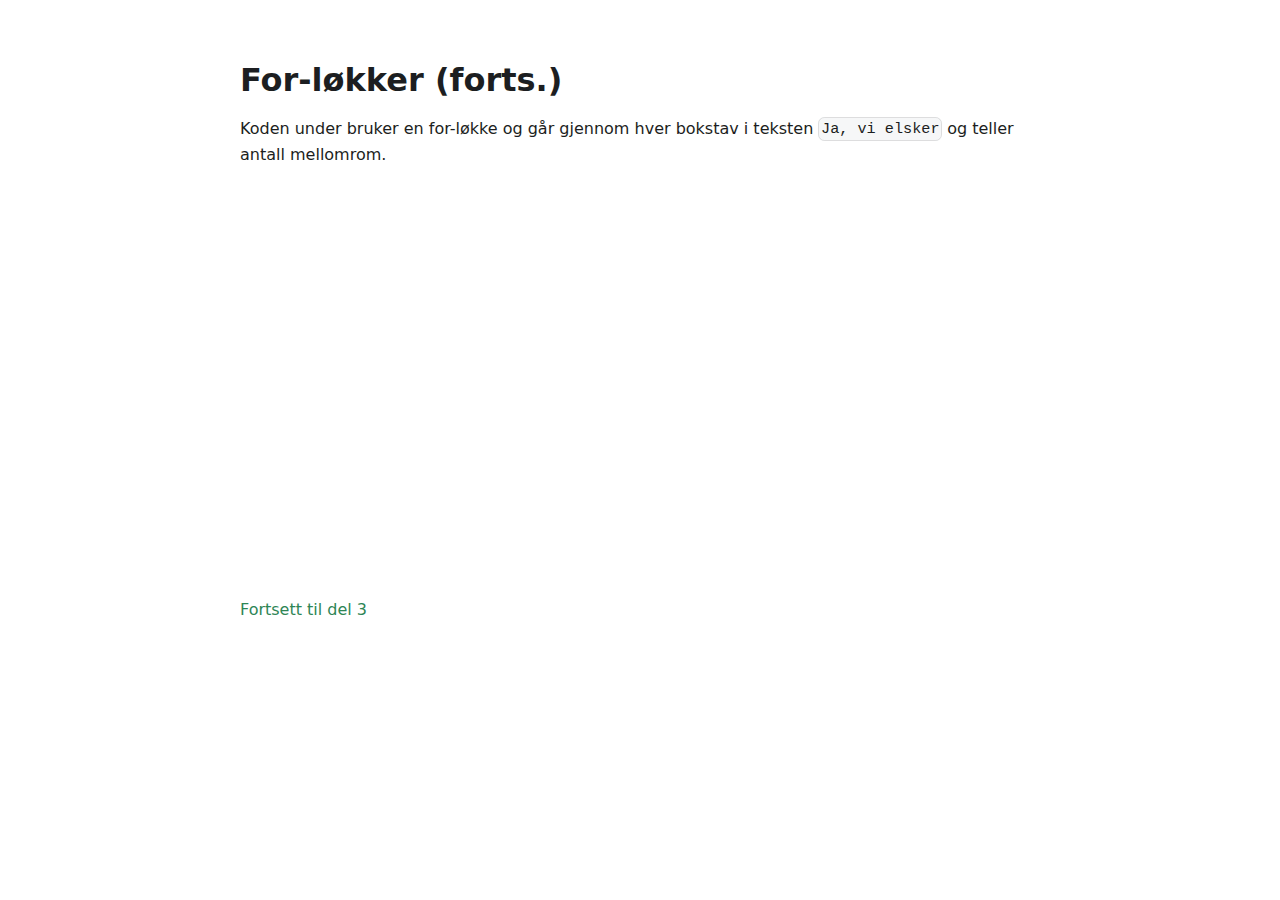
==== commit 1f89fe93: "delte opp siden i tre deler istedenfor to" ====
--- a/del2.html
+++ b/del2.html
@@ -12,15 +12,12 @@
 
         <h1 class="anchor anchorWithStickyNavbar_LWe7" id="for-løkker">For-løkker (forts.)<a class="hash-link" href="#for-løkker" title="Direct link to heading">​</a></h1>
         
-        <p>Inne i en for-løkke lages en variabel, for eksempel <code>bokstav</code>.
-            For hver runde i løkken oppdateres variabelsen verdi, i eksempelene over har variabelen <code>bokstav</code> først verdien <code>&quot;J&quot;</code>, så <code>&quot;a&quot;</code>, så <code>&quot;,&quot;</code>, så <code>&quot; &quot;</code> og så videre.
-            Følg med på hva som skjer i minnet (global frame) i eksempelet under.
-        </p>
-            
-        <iframe width="100%" height="400" frameborder="0" src="https://pythontutor.com/iframe-embed.html#code=for%20bokstav%20in%20%22Ja,%20vi%20elsker%22%3A%0A%20%20%20%20print%28bokstav%29&amp;codeDivHeight=400&amp;codeDivWidth=350&amp;cumulative=false&amp;curInstr=0&amp;heapPrimitives=nevernest&amp;origin=opt-frontend.js&amp;py=311&amp;rawInputLstJSON=%5B%5D&amp;textReferences=false"> 
-            
+        <p>Koden under bruker en for-løkke og går gjennom hver bokstav i teksten <code>Ja, vi elsker</code> og teller antall mellomrom.</p>
+        
+        <iframe width="100%" height="400" frameborder="0" src="https://pythontutor.com/iframe-embed.html#code=antall_mellomrom%20%3D%200%0Afor%20bokstav%20in%20%22Ja,%20vi%20elsker%22%3A%0A%20%20%20%20if%20bokstav%20%3D%3D%20%22%20%22%3A%0A%20%20%20%20%20%20%20%20antall_mellomrom%20%2B%3D%201%0Aprint%28antall_mellomrom%29&amp;codeDivHeight=400&amp;codeDivWidth=350&amp;cumulative=false&amp;curInstr=0&amp;heapPrimitives=nevernest&amp;origin=opt-frontend.js&amp;py=311&amp;rawInputLstJSON=%5B%5D&amp;textReferences=false"> 
+
         </iframe>
-        <a href="index.html">Tilbake til del 1</a>
+        <a href="del3.html">Fortsett til del 3</a>
     </div>
     
 </body>
